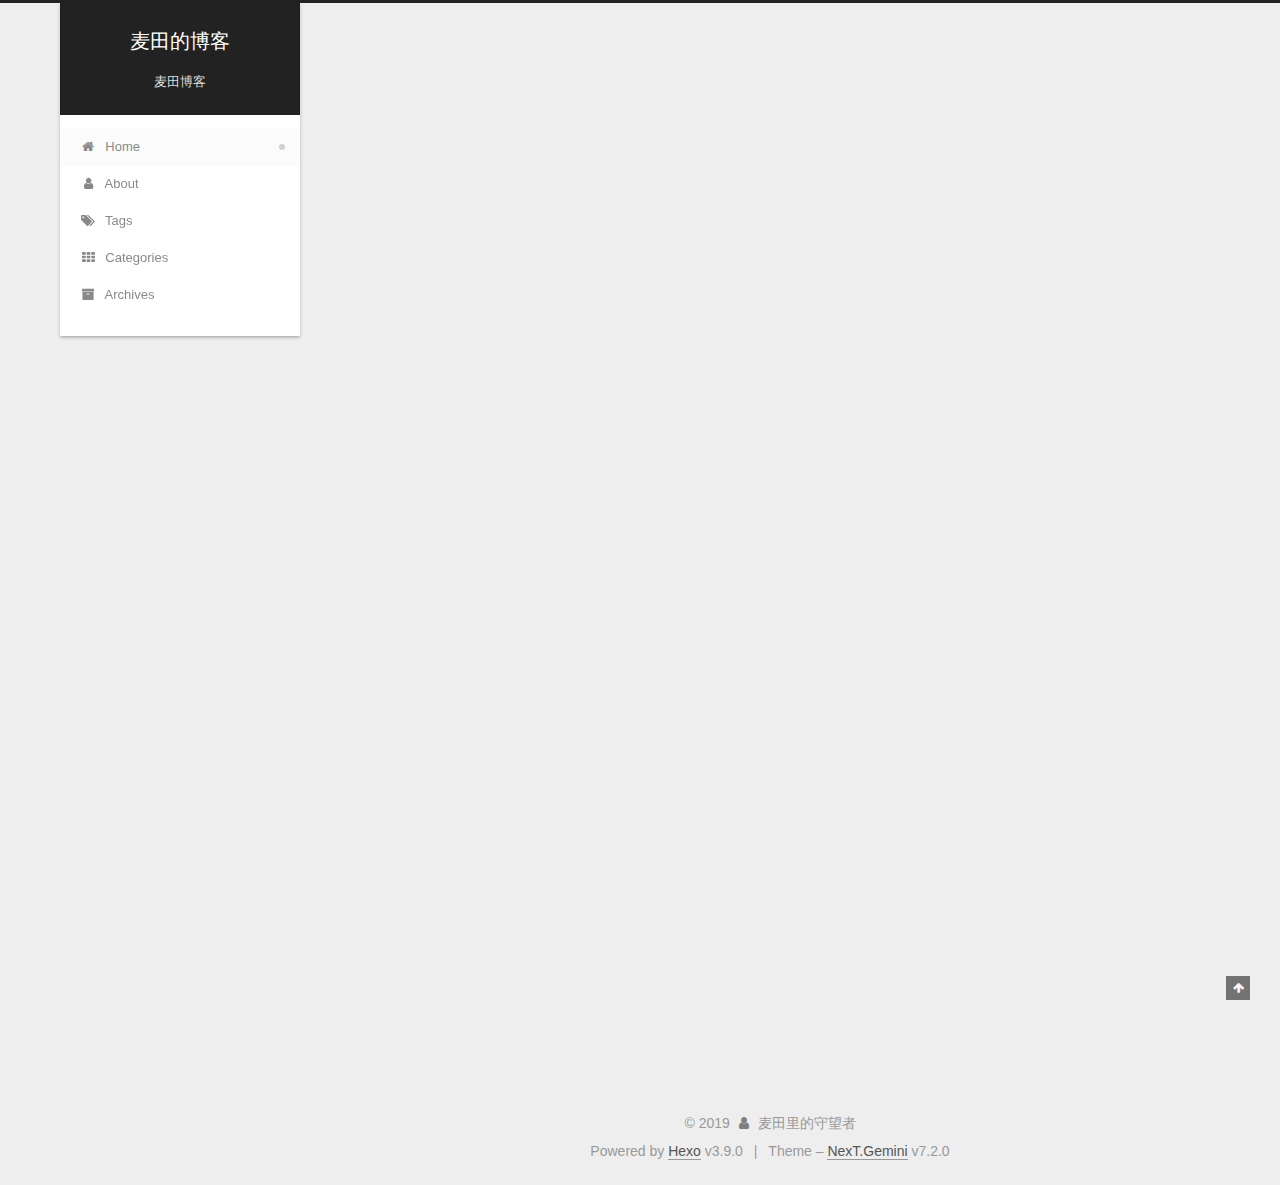
==== index.html @ ab896992 "Site updated: 2019-07-05 10:55:48" ====
<!DOCTYPE html>












  


<html class="theme-next gemini use-motion" lang="zh-Hans">
<head><meta name="generator" content="Hexo 3.9.0">
  <meta charset="UTF-8">
<meta http-equiv="X-UA-Compatible" content="IE=edge">
<meta name="viewport" content="width=device-width, initial-scale=1, maximum-scale=2">
<meta name="theme-color" content="#222">






















<link rel="stylesheet" href="/lib/font-awesome/css/font-awesome.min.css?v=4.7.0">

<link rel="stylesheet" href="/css/main.css?v=7.2.0">


  <link rel="apple-touch-icon" sizes="180x180" href="/images/apple-touch-icon-next.png?v=7.2.0">


  <link rel="icon" type="image/png" sizes="32x32" href="/images/favicon-32x32-next.png?v=7.2.0">


  <link rel="icon" type="image/png" sizes="16x16" href="/images/favicon-16x16-next.png?v=7.2.0">


  <link rel="mask-icon" href="/images/logo.svg?v=7.2.0" color="#222">







<script id="hexo.configurations">
  var NexT = window.NexT || {};
  var CONFIG = {
    root: '/',
    scheme: 'Gemini',
    version: '7.2.0',
    sidebar: {"position":"left","display":"post","offset":12,"onmobile":false,"dimmer":false},
    back2top: true,
    back2top_sidebar: false,
    fancybox: false,
    fastclick: false,
    lazyload: false,
    tabs: true,
    motion: {"enable":true,"async":false,"transition":{"post_block":"fadeIn","post_header":"slideDownIn","post_body":"slideDownIn","coll_header":"slideLeftIn","sidebar":"slideUpIn"}},
    algolia: {
      applicationID: '',
      apiKey: '',
      indexName: '',
      hits: {"per_page":10},
      labels: {"input_placeholder":"Search for Posts","hits_empty":"We didn't find any results for the search: ${query}","hits_stats":"${hits} results found in ${time} ms"}
    }
  };
</script>


  




  <meta name="description" content="这是麦田里的守望者的博客，用来记录工作或者学习当中遇到的问题或者学习心得。">
<meta property="og:type" content="website">
<meta property="og:title" content="麦田的博客">
<meta property="og:url" content="http://yoursite.com/index.html">
<meta property="og:site_name" content="麦田的博客">
<meta property="og:description" content="这是麦田里的守望者的博客，用来记录工作或者学习当中遇到的问题或者学习心得。">
<meta property="og:locale" content="zh-Hans">
<meta name="twitter:card" content="summary">
<meta name="twitter:title" content="麦田的博客">
<meta name="twitter:description" content="这是麦田里的守望者的博客，用来记录工作或者学习当中遇到的问题或者学习心得。">



  <link rel="alternate" href="/atom.xml" title="麦田的博客" type="application/atom+xml">



  
  
  <link rel="canonical" href="http://yoursite.com/">



<script id="page.configurations">
  CONFIG.page = {
    sidebar: "",
  };
</script>

  <title>麦田的博客</title>
  












  <noscript>
  <style>
  .use-motion .motion-element,
  .use-motion .brand,
  .use-motion .menu-item,
  .sidebar-inner,
  .use-motion .post-block,
  .use-motion .pagination,
  .use-motion .comments,
  .use-motion .post-header,
  .use-motion .post-body,
  .use-motion .collection-title { opacity: initial; }

  .use-motion .logo,
  .use-motion .site-title,
  .use-motion .site-subtitle {
    opacity: initial;
    top: initial;
  }

  .use-motion .logo-line-before i { left: initial; }
  .use-motion .logo-line-after i { right: initial; }
  </style>
</noscript>

</head>

<body itemscope itemtype="http://schema.org/WebPage" lang="zh-Hans">

  
  
    
  

  <div class="container sidebar-position-left 
  page-home">
    <div class="headband"></div>

    <header id="header" class="header" itemscope itemtype="http://schema.org/WPHeader">
      <div class="header-inner"><div class="site-brand-wrapper">
  <div class="site-meta">
    

    <div class="custom-logo-site-title">
      <a href="/" class="brand" rel="start">
        <span class="logo-line-before"><i></i></span>
        <span class="site-title">麦田的博客</span>
        <span class="logo-line-after"><i></i></span>
      </a>
    </div>
    
      
        <p class="site-subtitle">麦田博客</p>
      
    
    
  </div>

  <div class="site-nav-toggle">
    <button aria-label="Toggle navigation bar">
      <span class="btn-bar"></span>
      <span class="btn-bar"></span>
      <span class="btn-bar"></span>
    </button>
  </div>
</div>



<nav class="site-nav">
  
    <ul id="menu" class="menu">
      
        
        
        
          
          <li class="menu-item menu-item-home menu-item-active">

    
    
      
    

    

    <a href="/" rel="section"><i class="menu-item-icon fa fa-fw fa-home"></i> <br>Home</a>

  </li>
        
        
        
          
          <li class="menu-item menu-item-about">

    
    
      
    

    

    <a href="/about/" rel="section"><i class="menu-item-icon fa fa-fw fa-user"></i> <br>About</a>

  </li>
        
        
        
          
          <li class="menu-item menu-item-tags">

    
    
      
    

    

    <a href="/tags/" rel="section"><i class="menu-item-icon fa fa-fw fa-tags"></i> <br>Tags</a>

  </li>
        
        
        
          
          <li class="menu-item menu-item-categories">

    
    
      
    

    

    <a href="/categories/" rel="section"><i class="menu-item-icon fa fa-fw fa-th"></i> <br>Categories</a>

  </li>
        
        
        
          
          <li class="menu-item menu-item-archives">

    
    
      
    

    

    <a href="/archives/" rel="section"><i class="menu-item-icon fa fa-fw fa-archive"></i> <br>Archives</a>

  </li>

      
      
    </ul>
  

  

  
</nav>



  



</div>
    </header>

    


    <main id="main" class="main">
      <div class="main-inner">
        <div class="content-wrap">
          
            

          
          <div id="content" class="content">
            
  <section id="posts" class="posts-expand">
    
      

  

  
  
  

  

  <article class="post post-type-normal" itemscope itemtype="http://schema.org/Article">
  
  
  
  <div class="post-block">
    <link itemprop="mainEntityOfPage" href="http://yoursite.com/2019/07/05/RESTful风格/">

    <span hidden itemprop="author" itemscope itemtype="http://schema.org/Person">
      <meta itemprop="name" content="麦田里的守望者">
      <meta itemprop="description" content="这是麦田里的守望者的博客，用来记录工作或者学习当中遇到的问题或者学习心得。">
      <meta itemprop="image" content="C:\Windows\System32\blog\themes\next\gen.png">
    </span>

    <span hidden itemprop="publisher" itemscope itemtype="http://schema.org/Organization">
      <meta itemprop="name" content="麦田的博客">
    </span>

    
      <header class="post-header">

        
        
          <h1 class="post-title" itemprop="name headline">
                
                
                <a href="/2019/07/05/RESTful风格/" class="post-title-link" itemprop="url">RESTful风格</a>
              
            
          </h1>
        

        <div class="post-meta">

          
          
          

          
            <span class="post-meta-item">
              <span class="post-meta-item-icon">
                <i class="fa fa-calendar-o"></i>
              </span>
              
                <span class="post-meta-item-text">Posted on</span>
              

              
                
              

              <time title="Created: 2019-07-05 10:50:20 / Modified: 10:54:26" itemprop="dateCreated datePublished" datetime="2019-07-05T10:50:20+08:00">2019-07-05</time>
            </span>
          

          
            

            
          

          

          
            
            
          

          
          

          

          <br>
          

          

          

        </div>
      </header>
    

    
    
    
    <div class="post-body" itemprop="articleBody">

      
      

      
        
          <p>#<center>RESTful风格</center></p>
<ol>
<li>什么是RESTful风格</li>
</ol>
<hr>
<p>对应的中文是rest式的;Restful web service是一种常见的rest的应用,是遵守了rest风格的web服务;rest式的web服务是一种ROA(The Resource-Oriented Architecture)(面向资源的架构).</p>
<ol start="2">
<li>RESTful的用法</li>
</ol>
<hr>
<p><a href="http://127.0.0.1/user/1" target="_blank" rel="noopener">http://127.0.0.1/user/1</a> GET  根据用户id查询用户数据<br><a href="http://127.0.0.1/user" target="_blank" rel="noopener">http://127.0.0.1/user</a>  POST 新增用户<br><a href="http://127.0.0.1/user" target="_blank" rel="noopener">http://127.0.0.1/user</a>  PUT 修改用户信息<br><a href="http://127.0.0.1/user" target="_blank" rel="noopener">http://127.0.0.1/user</a>  DELETE 删除用户信息<br><img src="clipboard.png" alt="avatar"></p>
          <!--noindex-->
          
            <div class="post-button text-center">
              <a class="btn" href="/2019/07/05/RESTful风格/#more" rel="contents">
                Read more &raquo;
              </a>
            </div>
          
          <!--/noindex-->
        
      
    </div>

    

    
    
    

    

    
      
    
    

    

    <footer class="post-footer">
      

      

      

      
      
        <div class="post-eof"></div>
      
    </footer>
  </div>
  
  
  
  </article>


    
      

  

  
  
  

  

  <article class="post post-type-normal" itemscope itemtype="http://schema.org/Article">
  
  
  
  <div class="post-block">
    <link itemprop="mainEntityOfPage" href="http://yoursite.com/2019/07/02/这是我的第一篇博客啊/">

    <span hidden itemprop="author" itemscope itemtype="http://schema.org/Person">
      <meta itemprop="name" content="麦田里的守望者">
      <meta itemprop="description" content="这是麦田里的守望者的博客，用来记录工作或者学习当中遇到的问题或者学习心得。">
      <meta itemprop="image" content="C:\Windows\System32\blog\themes\next\gen.png">
    </span>

    <span hidden itemprop="publisher" itemscope itemtype="http://schema.org/Organization">
      <meta itemprop="name" content="麦田的博客">
    </span>

    
      <header class="post-header">

        
        
          <h1 class="post-title" itemprop="name headline">
                
                
                <a href="/2019/07/02/这是我的第一篇博客啊/" class="post-title-link" itemprop="url">这是我的第一篇博客啊</a>
              
            
          </h1>
        

        <div class="post-meta">

          
          
          

          
            <span class="post-meta-item">
              <span class="post-meta-item-icon">
                <i class="fa fa-calendar-o"></i>
              </span>
              
                <span class="post-meta-item-text">Posted on</span>
              

              
                
              

              <time title="Created: 2019-07-02 11:22:34" itemprop="dateCreated datePublished" datetime="2019-07-02T11:22:34+08:00">2019-07-02</time>
            </span>
          

          

          

          
            
            
          

          
          

          

          <br>
          

          

          

        </div>
      </header>
    

    
    
    
    <div class="post-body" itemprop="articleBody">

      
      

      
        
          
            
          
        
      
    </div>

    

    
    
    

    

    
      
    
    

    

    <footer class="post-footer">
      

      

      

      
      
        <div class="post-eof"></div>
      
    </footer>
  </div>
  
  
  
  </article>


    
  </section>

  


          </div>
          

        </div>
        
          
  
  <div class="sidebar-toggle">
    <div class="sidebar-toggle-line-wrap">
      <span class="sidebar-toggle-line sidebar-toggle-line-first"></span>
      <span class="sidebar-toggle-line sidebar-toggle-line-middle"></span>
      <span class="sidebar-toggle-line sidebar-toggle-line-last"></span>
    </div>
  </div>

  <aside id="sidebar" class="sidebar">
    <div class="sidebar-inner">

      

      

      <div class="site-overview-wrap sidebar-panel sidebar-panel-active">
        <div class="site-overview">
          <div class="site-author motion-element" itemprop="author" itemscope itemtype="http://schema.org/Person">
            
              <img class="site-author-image" itemprop="image" src="C:\Windows\System32\blog\themes\next\gen.png" alt="麦田里的守望者">
            
              <p class="site-author-name" itemprop="name">麦田里的守望者</p>
              <div class="site-description motion-element" itemprop="description">这是麦田里的守望者的博客，用来记录工作或者学习当中遇到的问题或者学习心得。</div>
          </div>

          
            <nav class="site-state motion-element">
              
                <div class="site-state-item site-state-posts">
                
                  <a href="/archives/">
                
                    <span class="site-state-item-count">2</span>
                    <span class="site-state-item-name">posts</span>
                  </a>
                </div>
              

              

              
            </nav>
          

          
            <div class="feed-link motion-element">
              <a href="/atom.xml" rel="alternate">
                <i class="fa fa-rss"></i>
                RSS
              </a>
            </div>
          

          

          

          

          
          

          
            
          
          

        </div>
      </div>

      

      

    </div>
  </aside>
  


        
      </div>
    </main>

    <footer id="footer" class="footer">
      <div class="footer-inner">
        <div class="copyright">&copy; <span itemprop="copyrightYear">2019</span>
  <span class="with-love" id="animate">
    <i class="fa fa-user"></i>
  </span>
  <span class="author" itemprop="copyrightHolder">麦田里的守望者</span>

  

  
</div>


  <div class="powered-by">Powered by <a href="https://hexo.io" class="theme-link" rel="noopener" target="_blank">Hexo</a> v3.9.0</div>



  <span class="post-meta-divider">|</span>



  <div class="theme-info">Theme – <a href="https://theme-next.org" class="theme-link" rel="noopener" target="_blank">NexT.Gemini</a> v7.2.0</div>




        








        
      </div>
    </footer>

    
      <div class="back-to-top">
        <i class="fa fa-arrow-up"></i>
        
      </div>
    

    

    

    
  </div>

  

<script>
  if (Object.prototype.toString.call(window.Promise) !== '[object Function]') {
    window.Promise = null;
  }
</script>


























  
  <script src="/lib/jquery/index.js?v=3.4.1"></script>

  
  <script src="/lib/velocity/velocity.min.js?v=1.2.1"></script>

  
  <script src="/lib/velocity/velocity.ui.min.js?v=1.2.1"></script>


  


  <script src="/js/utils.js?v=7.2.0"></script>

  <script src="/js/motion.js?v=7.2.0"></script>



  
  


  <script src="/js/affix.js?v=7.2.0"></script>

  <script src="/js/schemes/pisces.js?v=7.2.0"></script>




  

  


  <script src="/js/next-boot.js?v=7.2.0"></script>


  

  

  

  



  




  

  

  

  

  

  

  

  

  

  

  

  

  

  

</body>
</html>
---- css/main.css ----
/* normalize.css v8.0.1 | MIT License | github.com/necolas/normalize.css */
html {
  line-height: 1.15; /* 1 */
  -webkit-text-size-adjust: 100%; /* 2 */
}
body {
  margin: 0;
}
main {
  display: block;
}
h1 {
  font-size: 2em;
  margin: 0.67em 0;
}
hr {
  box-sizing: content-box; /* 1 */
  height: 0; /* 1 */
  overflow: visible; /* 2 */
}
pre {
  font-family: monospace, monospace; /* 1 */
  font-size: 1em; /* 2 */
}
a {
  background-color: transparent;
}
abbr[title] {
  border-bottom: none; /* 1 */
  text-decoration: underline; /* 2 */
  text-decoration: underline dotted; /* 2 */
}
b,
strong {
  font-weight: bolder;
}
code,
kbd,
samp {
  font-family: monospace, monospace; /* 1 */
  font-size: 1em; /* 2 */
}
small {
  font-size: 80%;
}
sub,
sup {
  font-size: 75%;
  line-height: 0;
  position: relative;
  vertical-align: baseline;
}
sub {
  bottom: -0.25em;
}
sup {
  top: -0.5em;
}
img {
  border-style: none;
}
button,
input,
optgroup,
select,
textarea {
  font-family: inherit; /* 1 */
  font-size: 100%; /* 1 */
  line-height: 1.15; /* 1 */
  margin: 0; /* 2 */
}
button,
input {
/* 1 */
  overflow: visible;
}
button,
select {
/* 1 */
  text-transform: none;
}
button,
[type="button"],
[type="reset"],
[type="submit"] {
  -webkit-appearance: button;
}
button::-moz-focus-inner,
[type="button"]::-moz-focus-inner,
[type="reset"]::-moz-focus-inner,
[type="submit"]::-moz-focus-inner {
  border-style: none;
  padding: 0;
}
button:-moz-focusring,
[type="button"]:-moz-focusring,
[type="reset"]:-moz-focusring,
[type="submit"]:-moz-focusring {
  outline: 1px dotted ButtonText;
}
fieldset {
  padding: 0.35em 0.75em 0.625em;
}
legend {
  box-sizing: border-box; /* 1 */
  color: inherit; /* 2 */
  display: table; /* 1 */
  max-width: 100%; /* 1 */
  padding: 0; /* 3 */
  white-space: normal; /* 1 */
}
progress {
  vertical-align: baseline;
}
textarea {
  overflow: auto;
}
[type="checkbox"],
[type="radio"] {
  box-sizing: border-box; /* 1 */
  padding: 0; /* 2 */
}
[type="number"]::-webkit-inner-spin-button,
[type="number"]::-webkit-outer-spin-button {
  height: auto;
}
[type="search"] {
  -webkit-appearance: textfield; /* 1 */
  outline-offset: -2px; /* 2 */
}
[type="search"]::-webkit-search-decoration {
  -webkit-appearance: none;
}
::-webkit-file-upload-button {
  -webkit-appearance: button; /* 1 */
  font: inherit; /* 2 */
}
details {
  display: block;
}
summary {
  display: list-item;
}
template {
  display: none;
}
[hidden] {
  display: none;
}
::selection {
  background: #262a30;
  color: #fff;
}
body {
  position: relative;
  font-family: 'Lato', "PingFang SC", "Microsoft YaHei", sans-serif;
  font-size: 14px;
  line-height: 2;
  color: #555;
  background: #eee;
}
@media (max-width: 991px) {
  body {
    padding-right: 0 !important;
  }
}
@media (min-width: 1200px) {
  body {
    font-size: 16px;
  }
}
h1,
h2,
h3,
h4,
h5,
h6 {
  margin: 20px 0 15px;
  padding: 0;
  font-weight: bold;
  line-height: 1.5;
  font-family: 'Lato', "PingFang SC", "Microsoft YaHei", sans-serif;
}
h1 {
  font-size: 22px;
}
h1 code {
  font-size: 1em;
}
@media (max-width: 767px) {
  h1 {
    font-size: 18px;
  }
  h1 code {
    font-size: 1em;
  }
}
h2 {
  font-size: 20px;
}
h2 code {
  font-size: 1em;
}
@media (max-width: 767px) {
  h2 {
    font-size: 16px;
  }
  h2 code {
    font-size: 1em;
  }
}
h3 {
  font-size: 18px;
}
h3 code {
  font-size: 1em;
}
@media (max-width: 767px) {
  h3 {
    font-size: 14px;
  }
  h3 code {
    font-size: 1em;
  }
}
h4 {
  font-size: 16px;
}
h4 code {
  font-size: 1em;
}
@media (max-width: 767px) {
  h4 {
    font-size: 12px;
  }
  h4 code {
    font-size: 1em;
  }
}
h5 {
  font-size: 14px;
}
h5 code {
  font-size: 1em;
}
@media (max-width: 767px) {
  h5 {
    font-size: 10px;
  }
  h5 code {
    font-size: 1em;
  }
}
h6 {
  font-size: 12px;
}
h6 code {
  font-size: 1em;
}
@media (max-width: 767px) {
  h6 {
    font-size: 8px;
  }
  h6 code {
    font-size: 1em;
  }
}
p {
  margin: 0 0 20px 0;
}
a,
span.exturl {
  overflow-wrap: break-word;
  word-wrap: break-word;
  background-color: transparent;
  color: #555;
  text-decoration: none;
  outline: none;
  border-bottom: 1px solid #999;
  cursor: pointer;
}
a:hover,
span.exturl:hover {
  color: #222;
  border-bottom-color: #222;
}
video {
  max-width: 100%;
  display: block;
  margin-left: auto;
  margin-right: auto;
}
img {
  display: block;
  margin: auto;
  max-width: 100%;
  height: auto;
}
hr {
  margin: 40px 0;
  height: 3px;
  border: none;
  background-color: #ddd;
  background-image: repeating-linear-gradient(-45deg, #fff, #fff 4px, transparent 4px, transparent 8px);
}
blockquote {
  margin: 0;
  padding: 0 15px;
  color: #666;
  border-left: 4px solid #ddd;
}
blockquote cite::before {
  content: "-";
  padding: 0 5px;
}
dt {
  font-weight: 700;
}
dd {
  margin: 0;
  padding: 0;
}
kbd {
  border: 1px solid #ccc;
  border-radius: 0.2em;
  box-shadow: 0.1em 0.1em 0.2em rgba(0,0,0,0.1);
  background-color: #f9f9f9;
  font-family: inherit;
  background-image: linear-gradient(top, #eee, #fff, #eee);
  padding: 0.1em 0.3em;
  white-space: nowrap;
}
.text-left {
  text-align: left;
}
.text-center {
  text-align: center;
}
.text-right {
  text-align: right;
}
.text-justify {
  text-align: justify;
}
.text-nowrap {
  white-space: nowrap;
}
.text-lowercase {
  text-transform: lowercase;
}
.text-uppercase {
  text-transform: uppercase;
}
.text-capitalize {
  text-transform: capitalize;
}
.center-block {
  display: block;
  margin-left: auto;
  margin-right: auto;
}
.clearfix:before,
.clearfix:after {
  content: " ";
  display: table;
}
.clearfix:after {
  clear: both;
}
.pullquote {
  width: 45%;
}
.pullquote.left {
  float: left;
  margin-left: 5px;
  margin-right: 10px;
}
.pullquote.right {
  float: right;
  margin-left: 10px;
  margin-right: 5px;
}
.affix {
  position: fixed;
}
.translation {
  margin-top: -20px;
  font-size: 14px;
  color: #999;
}
.scrollbar-measure {
  width: 100px;
  height: 100px;
  overflow: scroll;
  position: absolute;
  top: -9999px;
}
.use-motion .motion-element {
  opacity: 0;
}
.table-container {
  margin: 20px 0;
  overflow: auto;
  -webkit-overflow-scrolling: touch;
}
.highlight .table-container {
  margin: 0px;
}
table {
  width: 100%;
  border-collapse: collapse;
  border-spacing: 0;
  font-size: 14px;
}
table > tbody > tr:nth-of-type(odd) {
  background-color: #f9f9f9;
}
table > tbody > tr:hover {
  background-color: #f5f5f5;
}
caption,
th,
td {
  padding: 8px;
  text-align: left;
  vertical-align: middle;
  font-weight: normal;
}
th,
td {
  border: 1px solid #ddd;
  border-bottom: 3px solid #ddd;
}
th {
  padding-bottom: 10px;
  font-weight: 700;
}
td {
  border-bottom-width: 1px;
}
html,
body {
  height: 100%;
}
.container {
  position: relative;
}
.header-inner {
  margin: 0 auto;
  padding: 100px 0 70px;
  width: calc(100% - 20px);
}
@media (min-width: 1200px) {
  .container .header-inner {
    width: 1160px;
  }
}
@media (min-width: 1600px) {
  .container .header-inner {
    width: 73%;
  }
}
.main-inner {
  margin: 0 auto;
  width: calc(100% - 20px);
}
@media (min-width: 1200px) {
  .container .main-inner {
    width: 1160px;
  }
}
@media (min-width: 1600px) {
  .container .main-inner {
    width: 73%;
  }
}
.footer {
  padding: 20px 0;
}
.footer-inner {
  box-sizing: border-box;
  margin: 0px auto;
  width: calc(100% - 20px);
}
@media (min-width: 1200px) {
  .container .footer-inner {
    width: 1160px;
  }
}
@media (min-width: 1600px) {
  .container .footer-inner {
    width: 73%;
  }
}
pre,
.highlight {
  margin: 20px 0;
  font-size: 14px;
  color: #4d4d4c;
  background: #f7f7f7;
  line-height: 1.6;
}
pre,
code {
  font-family: consolas, Menlo, "PingFang SC", "Microsoft YaHei", monospace;
}
code {
  overflow-wrap: break-word;
  word-wrap: break-word;
  padding: 2px 4px;
  color: #555;
  background: #eee;
  border-radius: 3px;
  font-size: 14px;
}
pre {
  overflow: auto;
  padding: 10px;
}
pre code {
  padding: 0;
  color: #4d4d4c;
  background: none;
  text-shadow: none;
}
.highlight {
  border-radius: 1px;
}
.highlight pre {
  border: none;
  margin: 0;
  padding: 10px 0;
}
.highlight table {
  margin: 0;
  width: auto;
  border: none;
}
.highlight td {
  border: none;
  padding: 0;
}
.highlight figcaption {
  font-size: 1em;
  color: #4d4d4c;
  line-height: 1em;
  margin: 0em;
  padding: 0.5em;
  background: #eee;
  border-bottom: 1px solid #e9e9e9;
}
.highlight figcaption:before,
.highlight figcaption:after {
  content: " ";
  display: table;
}
.highlight figcaption:after {
  clear: both;
}
.highlight figcaption a {
  float: right;
  color: #4d4d4c;
}
.highlight figcaption a:hover {
  border-bottom-color: #4d4d4c;
}
.highlight .gutter pre {
  padding-left: 10px;
  padding-right: 10px;
  color: #869194;
  text-align: right;
  background-color: #eff2f3;
}
.highlight .code pre {
  width: 100%;
  padding-left: 10px;
  background-color: #f7f7f7;
}
.highlight .line {
  height: 20px;
}
.gutter {
  -webkit-user-select: none;
  -moz-user-select: none;
  -ms-user-select: none;
  user-select: none;
}
.gist table {
  width: auto;
}
.gist table td {
  border: none;
}
pre .deletion {
  background: #fdd;
}
pre .addition {
  background: #dfd;
}
pre .meta {
  color: #8959a8;
}
pre .comment {
  color: #8e908c;
}
pre .variable,
pre .attribute,
pre .tag,
pre .name,
pre .regexp,
pre .ruby .constant,
pre .xml .tag .title,
pre .xml .pi,
pre .xml .doctype,
pre .html .doctype,
pre .css .id,
pre .css .class,
pre .css .pseudo {
  color: #c82829;
}
pre .number,
pre .preprocessor,
pre .built_in,
pre .builtin-name,
pre .literal,
pre .params,
pre .constant,
pre .command {
  color: #f5871f;
}
pre .ruby .class .title,
pre .css .rules .attribute,
pre .string,
pre .symbol,
pre .value,
pre .inheritance,
pre .header,
pre .ruby .symbol,
pre .xml .cdata,
pre .special,
pre .formula {
  color: #718c00;
}
pre .title,
pre .css .hexcolor {
  color: #3e999f;
}
pre .function,
pre .python .decorator,
pre .python .title,
pre .ruby .function .title,
pre .ruby .title .keyword,
pre .perl .sub,
pre .javascript .title,
pre .coffeescript .title {
  color: #4271ae;
}
pre .keyword,
pre .javascript .function {
  color: #8959a8;
}
.posts-expand .post-body img.full-image {
  border: none;
}
.blockquote-center,
.page-home .post-type-quote blockquote,
.page-post-detail .post-type-quote blockquote {
  position: relative;
  margin: 40px 0;
  padding: 0;
  border-left: none;
  text-align: center;
}
.blockquote-center::before,
.page-home .post-type-quote blockquote::before,
.page-post-detail .post-type-quote blockquote::before,
.blockquote-center::after,
.page-home .post-type-quote blockquote::after,
.page-post-detail .post-type-quote blockquote::after {
  position: absolute;
  content: ' ';
  display: block;
  width: 100%;
  height: 24px;
  opacity: 0.2;
  background-repeat: no-repeat;
  background-position: 0 -6px;
  background-size: 22px 22px;
}
.blockquote-center::before,
.page-home .post-type-quote blockquote::before,
.page-post-detail .post-type-quote blockquote::before {
  top: -20px;
  background-image: url("../images/quote-l.svg");
  border-top: 1px solid #ccc;
}
.blockquote-center::after,
.page-home .post-type-quote blockquote::after,
.page-post-detail .post-type-quote blockquote::after {
  bottom: -20px;
  background-image: url("../images/quote-r.svg");
  border-bottom: 1px solid #ccc;
  background-position: 100% 8px;
}
.blockquote-center p,
.page-home .post-type-quote blockquote p,
.page-post-detail .post-type-quote blockquote p,
.blockquote-center div,
.page-home .post-type-quote blockquote div,
.page-post-detail .post-type-quote blockquote div {
  text-align: center;
}
.post .post-body .group-picture img {
  box-sizing: border-box;
  padding: 0 3px;
  border: none;
}
.post .group-picture-row {
  overflow: hidden;
  margin-top: 6px;
}
.post .group-picture-row:first-child {
  margin-top: 0;
}
.post .group-picture-column {
  float: left;
}
.page-post-detail .post-body .group-picture-column {
  float: none;
  margin-top: 10px;
  width: auto !important;
}
.page-post-detail .post-body .group-picture-column img {
  margin: 0 auto;
}
.page-archive .group-picture-container {
  overflow: hidden;
}
.page-archive .group-picture-row {
  float: left;
}
.page-archive .group-picture-row:first-child {
  margin-top: 6px;
}
.page-archive .group-picture-column {
  max-width: 150px;
  max-height: 150px;
}
.post-body .label {
  display: inline;
  padding: 0 2px;
}
.post-body .label.default {
  background-color: #f0f0f0;
}
.post-body .label.primary {
  background-color: #efe6f7;
}
.post-body .label.info {
  background-color: #e5f2f8;
}
.post-body .label.success {
  background-color: #e7f4e9;
}
.post-body .label.warning {
  background-color: #fcf6e1;
}
.post-body .label.danger {
  background-color: #fae8eb;
}
.post-body .note {
  position: relative;
  padding: 15px;
  margin-bottom: 20px;
  border: 1px solid #eee;
  border-left-width: 5px;
  border-radius: 3px;
}
.post-body .note h2,
.post-body .note h3,
.post-body .note h4,
.post-body .note h5,
.post-body .note h6 {
  margin-top: 0;
  margin-bottom: 0;
  border-bottom: initial;
  padding-top: 0 !important;
}
.post-body .note p:first-child,
.post-body .note ul:first-child,
.post-body .note ol:first-child,
.post-body .note table:first-child,
.post-body .note pre:first-child,
.post-body .note blockquote:first-child {
  margin-top: 0;
}
.post-body .note p:last-child,
.post-body .note ul:last-child,
.post-body .note ol:last-child,
.post-body .note table:last-child,
.post-body .note pre:last-child,
.post-body .note blockquote:last-child {
  margin-bottom: 0;
}
.post-body .note.default {
  border-left-color: #777;
}
.post-body .note.default h2,
.post-body .note.default h3,
.post-body .note.default h4,
.post-body .note.default h5,
.post-body .note.default h6 {
  color: #777;
}
.post-body .note.primary {
  border-left-color: #6f42c1;
}
.post-body .note.primary h2,
.post-body .note.primary h3,
.post-body .note.primary h4,
.post-body .note.primary h5,
.post-body .note.primary h6 {
  color: #6f42c1;
}
.post-body .note.info {
  border-left-color: #428bca;
}
.post-body .note.info h2,
.post-body .note.info h3,
.post-body .note.info h4,
.post-body .note.info h5,
.post-body .note.info h6 {
  color: #428bca;
}
.post-body .note.success {
  border-left-color: #5cb85c;
}
.post-body .note.success h2,
.post-body .note.success h3,
.post-body .note.success h4,
.post-body .note.success h5,
.post-body .note.success h6 {
  color: #5cb85c;
}
.post-body .note.warning {
  border-left-color: #f0ad4e;
}
.post-body .note.warning h2,
.post-body .note.warning h3,
.post-body .note.warning h4,
.post-body .note.warning h5,
.post-body .note.warning h6 {
  color: #f0ad4e;
}
.post-body .note.danger {
  border-left-color: #d9534f;
}
.post-body .note.danger h2,
.post-body .note.danger h3,
.post-body .note.danger h4,
.post-body .note.danger h5,
.post-body .note.danger h6 {
  color: #d9534f;
}
.post-body .tabs {
  position: relative;
  display: block;
  margin-bottom: 20px;
  padding-top: 10px;
}
.post-body .tabs ul.nav-tabs {
  margin: 0;
  padding: 0;
  display: flex;
  flex-wrap: wrap;
  margin-bottom: -1px;
}
@media (max-width: 413px) {
  .post-body .tabs ul.nav-tabs {
    display: block;
    margin-bottom: 5px;
  }
}
.post-body .tabs ul.nav-tabs li.tab {
  flex-grow: 1;
  list-style-type: none;
  border-top: 3px solid transparent;
  border-right: 1px solid transparent;
  border-bottom: 1px solid #ddd;
  border-left: 1px solid transparent;
}
@media (max-width: 413px) {
  .post-body .tabs ul.nav-tabs li.tab {
    border-top: 1px solid transparent;
    border-right: 1px solid transparent;
    border-bottom: 1px solid transparent;
    border-left: 3px solid transparent;
  }
}
.post-body .tabs ul.nav-tabs li.tab a {
  text-align: center;
  outline: 0;
  border-bottom: initial;
  display: block;
  line-height: 1.8em;
  padding: 0.25em 0.75em;
  transition-duration: 0.2s;
  transition-timing-function: ease-out;
  transition-delay: 0s;
}
.post-body .tabs ul.nav-tabs li.tab a i {
  width: 1.285714285714286em;
}
.post-body .tabs ul.nav-tabs li.tab.active {
  border-top: 3px solid #fc6423;
  border-right: 1px solid #ddd;
  border-bottom: 1px solid transparent;
  border-left: 1px solid #ddd;
}
@media (max-width: 413px) {
  .post-body .tabs ul.nav-tabs li.tab.active {
    border-top: 1px solid #ddd;
    border-right: 1px solid #ddd;
    border-bottom: 1px solid #ddd;
    border-left: 3px solid #fc6423;
  }
}
.post-body .tabs ul.nav-tabs li.tab.active a {
  cursor: default;
  color: #555;
}
.post-body .tabs .tab-content .tab-pane {
  border: 1px solid #ddd;
  padding: 20px 20px 0 20px;
}
.post-body .tabs .tab-content .tab-pane:not(.active) {
  display: none;
}
.post-body .tabs .tab-content .tab-pane.active {
  display: block;
}
.btn {
  display: inline-block;
  padding: 0 20px;
  font-size: 14px;
  color: #555;
  background: #fff;
  border: 2px solid #555;
  text-decoration: none;
  border-radius: 2px;
  transition-property: background-color;
  transition-duration: 0.2s;
  transition-timing-function: ease-in-out;
  transition-delay: 0s;
  line-height: 2;
}
.btn:hover {
  border-color: #222;
  color: #fff;
  background: #222;
}
.btn +.btn {
  margin: 0 0 8px 8px;
}
.btn .fa-fw {
  width: 1.285714285714286em;
  text-align: left;
}
.btn-bar {
  display: block;
  width: 22px;
  height: 2px;
  background: #555;
  border-radius: 1px;
}
.btn-bar+.btn-bar {
  margin-top: 4px;
}
.pagination {
  margin: 120px 0 40px;
  text-align: center;
  border-top: 1px solid #eee;
}
.page-number-basic,
.pagination .prev,
.pagination .next,
.pagination .page-number,
.pagination .space {
  display: inline-block;
  position: relative;
  top: -1px;
  margin: 0 10px;
  padding: 0 11px;
}
@media (max-width: 767px) {
  .page-number-basic,
  .pagination .prev,
  .pagination .next,
  .pagination .page-number,
  .pagination .space {
    margin: 0 5px;
  }
}
.pagination .prev,
.pagination .next,
.pagination .page-number {
  border-bottom: 0;
  border-top: 1px solid #eee;
  transition-property: border-color;
  transition-duration: 0.2s;
  transition-timing-function: ease-in-out;
  transition-delay: 0s;
}
.pagination .prev:hover,
.pagination .next:hover,
.pagination .page-number:hover {
  border-top-color: #222;
}
.pagination .space {
  padding: 0;
  margin: 0;
}
.pagination .prev {
  margin-left: 0;
}
.pagination .next {
  margin-right: 0;
}
.pagination .page-number.current {
  color: #fff;
  background: #ccc;
  border-top-color: #ccc;
}
@media (max-width: 767px) {
  .pagination {
    border-top: none;
  }
  .pagination .prev,
  .pagination .next,
  .pagination .page-number {
    margin-bottom: 10px;
    border-top: 0;
    border-bottom: 1px solid #eee;
    padding: 0 10px;
  }
  .pagination .prev:hover,
  .pagination .next:hover,
  .pagination .page-number:hover {
    border-bottom-color: #222;
  }
}
.comments {
  margin: 60px 20px 0;
}
.back-to-top {
  box-sizing: border-box;
  position: fixed;
  bottom: -100px;
  right: 30px;
  z-index: 1050;
  padding: 0 6px;
  width: 24px;
  background: #222;
  font-size: 12px;
  opacity: 0.6;
  color: #fff;
  cursor: pointer;
  text-align: center;
  transition-property: bottom;
  transition-duration: 0.2s;
  transition-timing-function: ease-in-out;
  transition-delay: 0s;
}
.back-to-top.back-to-top-on {
  bottom: 30px;
}
@media (max-width: 991px) {
  .back-to-top {
    opacity: 0.8;
    right: 20px;
  }
}
.header {
  background: transparent;
}
.header-inner {
  position: relative;
}
.headband {
  height: 3px;
  background: #222;
}
.site-meta {
  margin: 0;
  text-align: center;
}
@media (max-width: 767px) {
  .site-meta {
    text-align: center;
  }
}
.brand {
  position: relative;
  display: inline-block;
  padding: 0 40px;
  color: #fff;
  background: #222;
  border-bottom: none;
}
.brand:hover {
  color: #fff;
}
.logo {
  display: inline-block;
  margin-right: 5px;
  line-height: 36px;
  vertical-align: top;
}
.site-title {
  display: inline-block;
  vertical-align: top;
  line-height: 36px;
  font-size: 20px;
  font-weight: normal;
  font-family: 'Lato', "PingFang SC", "Microsoft YaHei", sans-serif;
}
.site-subtitle {
  margin-top: 10px;
  font-size: 13px;
  color: #ddd;
}
.use-motion .brand {
  opacity: 0;
}
.use-motion .logo,
.use-motion .site-title,
.use-motion .site-subtitle,
.use-motion .custom-logo-image {
  opacity: 0;
  position: relative;
  top: -10px;
}
.site-nav-toggle {
  display: none;
  position: absolute;
  top: 10px;
  left: 10px;
}
@media (max-width: 767px) {
  .site-nav-toggle {
    display: block;
  }
}
.site-nav-toggle button {
  margin-top: 2px;
  padding: 9px 10px;
  background: transparent;
  border: none;
}
@media (max-width: 767px) {
  .site-nav {
    display: none;
    margin: 0 -10px;
    padding: 0 10px;
    clear: both;
    border-top: 1px solid #ddd;
  }
}
@media (min-width: 768px) and (max-width: 991px) {
  .site-nav {
    display: block !important;
  }
}
@media (min-width: 992px) {
  .site-nav {
    display: block !important;
  }
}
.menu {
  margin-top: 20px;
  padding-left: 0;
  text-align: center;
}
.menu .menu-item {
  display: inline-block;
  margin: 0 10px;
  list-style: none;
}
@media (max-width: 767px) {
  .menu .menu-item {
    margin-top: 10px;
  }
}
.menu .menu-item a,
.menu .menu-item span.exturl {
  display: block;
  font-size: 13px;
  line-height: inherit;
  border-bottom: 1px solid transparent;
  transition-property: border-color;
  transition-duration: 0.2s;
  transition-timing-function: ease-in-out;
  transition-delay: 0s;
}
.menu .menu-item a:hover,
.menu .menu-item span.exturl:hover {
  border-bottom-color: #222;
}
.menu .menu-item .fa {
  margin-right: 5px;
}
.use-motion .menu-item {
  opacity: 0;
}
.post-body {
  overflow-wrap: break-word;
  word-wrap: break-word;
  font-family: 'Lato', "PingFang SC", "Microsoft YaHei", sans-serif;
}
.post-body span.exturl .fa {
  font-size: 14px;
  margin-left: 4px;
}
.post-body .fancybox img {
  display: block !important;
  margin: 0 auto;
  cursor: pointer;
  cursor: zoom-in;
}
.post-body .image-caption,
.post-body .figure .caption {
  margin: -20px auto 15px;
  text-align: center;
  font-size: 14px;
  color: #999;
  font-weight: bold;
  line-height: 1;
}
.post-sticky-flag {
  display: inline-block;
  font-size: 16px;
  transform: rotate(30deg);
}
.use-motion .post-block,
.use-motion .pagination,
.use-motion .comments {
  opacity: 0;
}
.use-motion .post-header {
  opacity: 0;
}
.use-motion .post-body {
  opacity: 0;
}
.use-motion .collection-title {
  opacity: 0;
}
.posts-expand {
  padding-top: 40px;
}
@media (max-width: 767px) {
  .posts-expand {
    margin: 0 20px;
  }
  .post-body .highlight {
    margin-left: 0px;
    margin-right: 0px;
    padding: 0;
  }
}
@media (min-width: 992px) {
  .posts-expand .post-body {
    text-align: justify;
  }
}
@media (max-width: 991px) {
  .posts-expand .post-body {
    text-align: justify;
  }
}
.posts-expand .post-body h2,
.posts-expand .post-body h3,
.posts-expand .post-body h4,
.posts-expand .post-body h5,
.posts-expand .post-body h6 {
  padding-top: 10px;
}
.posts-expand .post-body h2 .header-anchor,
.posts-expand .post-body h3 .header-anchor,
.posts-expand .post-body h4 .header-anchor,
.posts-expand .post-body h5 .header-anchor,
.posts-expand .post-body h6 .header-anchor {
  float: right;
  margin-left: 10px;
  color: #ccc;
  border-bottom-style: none;
  visibility: hidden;
}
.posts-expand .post-body h2 .header-anchor:hover,
.posts-expand .post-body h3 .header-anchor:hover,
.posts-expand .post-body h4 .header-anchor:hover,
.posts-expand .post-body h5 .header-anchor:hover,
.posts-expand .post-body h6 .header-anchor:hover {
  color: inherit;
}
.posts-expand .post-body h2:hover .header-anchor,
.posts-expand .post-body h3:hover .header-anchor,
.posts-expand .post-body h4:hover .header-anchor,
.posts-expand .post-body h5:hover .header-anchor,
.posts-expand .post-body h6:hover .header-anchor {
  visibility: visible;
}
.posts-expand .post-body img {
  box-sizing: border-box;
  margin: 0 auto 25px;
  padding: 3px;
  border: 1px solid #ddd;
}
@media (max-width: 767px) {
  .posts-collapse {
    margin: 0 20px;
  }
  .posts-collapse .post-title,
  .posts-collapse .post-meta {
    display: block;
    width: auto;
    text-align: left;
  }
}
.posts-collapse {
  position: relative;
  z-index: 1010;
  margin-left: 55px;
}
.posts-collapse::after {
  content: " ";
  position: absolute;
  top: 20px;
  left: 0;
  margin-left: -2px;
  width: 4px;
  height: 100%;
  background: #f5f5f5;
  z-index: -1;
}
@media (max-width: 767px) {
  .posts-collapse {
    margin: 0 20px;
  }
}
.posts-collapse .collection-title {
  position: relative;
  margin: 60px 0;
}
.posts-collapse .collection-title h1,
.posts-collapse .collection-title h2 {
  margin-left: 20px;
}
.posts-collapse .collection-title small {
  color: #bbb;
  margin-left: 5px;
}
.posts-collapse .collection-title::before {
  content: " ";
  position: absolute;
  left: 0;
  top: 50%;
  margin-left: -4px;
  margin-top: -4px;
  width: 8px;
  height: 8px;
  background: #bbb;
  border-radius: 50%;
}
.posts-collapse .post {
  margin: 30px 0;
}
.posts-collapse .post-header {
  position: relative;
  transition-duration: 0.2s;
  transition-timing-function: ease-in-out;
  transition-delay: 0s;
  transition-property: border;
  border-bottom: 1px dashed #ccc;
}
.posts-collapse .post-header::before {
  content: " ";
  position: absolute;
  left: 0;
  top: 12px;
  width: 6px;
  height: 6px;
  margin-left: -4px;
  background: #bbb;
  border-radius: 50%;
  border: 1px solid #fff;
  transition-duration: 0.2s;
  transition-timing-function: ease-in-out;
  transition-delay: 0s;
  transition-property: background;
}
.posts-collapse .post-header:hover {
  border-bottom-color: #666;
}
.posts-collapse .post-header:hover::before {
  background: #222;
}
.posts-collapse .post-meta {
  position: absolute;
  font-size: 12px;
  left: 20px;
  top: 5px;
}
.posts-collapse .post-comments-count {
  display: none;
}
.posts-collapse .post-title {
  margin-left: 60px;
  font-size: 16px;
  font-weight: normal;
  line-height: inherit;
}
.posts-collapse .post-title::after {
  margin-left: 3px;
  opacity: 0.6;
}
.posts-collapse .post-title a,
.posts-collapse .post-title span.exturl {
  color: #666;
  border-bottom: none;
}
.page-home .post-type-quote .post-header,
.page-post-detail .post-type-quote .post-header,
.page-home .post-type-quote .post-tags,
.page-post-detail .post-type-quote .post-tags {
  display: none;
}
.posts-expand .post-title {
  overflow-wrap: break-word;
  word-wrap: break-word;
  text-align: center;
  font-weight: 400;
}
.posts-expand .post-title-link {
  display: inline-block;
  position: relative;
  color: #555;
  border-bottom: none;
  line-height: 1.2;
  vertical-align: top;
}
.posts-expand .post-title-link::before {
  content: "";
  position: absolute;
  width: 100%;
  height: 2px;
  bottom: 0;
  left: 0;
  background-color: #000;
  visibility: hidden;
  transform: scaleX(0);
  transition-duration: 0.2s;
  transition-timing-function: ease-in-out;
  transition-delay: 0s;
}
.posts-expand .post-title-link:hover::before {
  visibility: visible;
  transform: scaleX(1);
}
.posts-expand .post-title-link .fa {
  font-size: 20px;
  margin-left: 5px;
}
.posts-expand .post-meta {
  margin: 3px 0 60px 0;
  color: #999;
  font-family: 'Lato', "PingFang SC", "Microsoft YaHei", sans-serif;
  font-size: 12px;
  text-align: center;
}
.posts-expand .post-meta .post-description {
  font-size: 14px;
  margin-top: 2px;
}
.posts-expand .post-meta time {
  border-bottom: 1px dashed #999;
  cursor: help;
}
.post-meta-divider {
  margin: 0 0.5em;
}
.post-meta .post-meta-item + .post-meta-item::before {
  content: "|";
  margin: 0 0.5em;
}
.post-meta-item-icon {
  margin-right: 3px;
}
@media (max-width: 991px) {
  .post-meta-item-icon {
    display: inline-block;
  }
}
@media (max-width: 991px) {
  .post-meta-item-text {
    display: none;
  }
}
.post-button {
  margin-top: 40px;
}
.posts-expand .post-tags {
  margin-top: 40px;
  text-align: center;
}
.posts-expand .post-tags a {
  display: inline-block;
  margin-right: 10px;
  font-size: 13px;
}
.post-nav {
  display: table;
  margin-top: 15px;
  width: 100%;
  border-top: 1px solid #eee;
}
.post-nav-divider {
  display: table-cell;
  width: 10%;
}
.post-nav-item {
  display: table-cell;
  padding: 10px 0 0 0;
  width: 45%;
  vertical-align: top;
}
.post-nav-item a {
  position: relative;
  display: block;
  line-height: 25px;
  font-size: 14px;
  color: #555;
  border-bottom: none;
}
.post-nav-item a:hover {
  color: #222;
  border-bottom: none;
}
.post-nav-item a:active {
  top: 2px;
}
.post-nav-item .fa {
  font-size: 12px;
  margin-right: 5px;
}
.post-nav-next a {
  padding-left: 5px;
}
.post-nav-prev {
  text-align: right;
}
.post-nav-prev a {
  padding-right: 5px;
}
.post-nav-prev .fa {
  margin-left: 5px;
}
.posts-expand .post-eof {
  margin: 80px auto 60px;
  width: 8%;
  height: 1px;
  background: #ccc;
  text-align: center;
}
.post:last-child .post-eof {
  display: none;
}
.post-gallery {
  display: table;
  table-layout: fixed;
  width: 100%;
  border-collapse: separate;
}
.post-gallery-row {
  display: table-row;
}
.post-gallery .post-gallery-img {
  display: table-cell;
  text-align: center;
  vertical-align: middle;
  border: none;
}
.post-gallery .post-gallery-img img {
  max-width: 100%;
  max-height: 100%;
  border: none;
}
.fancybox-close,
.fancybox-close:hover {
  border: none;
}
.rtl.post-body p,
.rtl.post-body a,
.rtl.post-body h1,
.rtl.post-body h2,
.rtl.post-body h3,
.rtl.post-body h4,
.rtl.post-body h5,
.rtl.post-body h6,
.rtl.post-body li,
.rtl.post-body ul,
.rtl.post-body ol {
  direction: rtl;
  font-family: UKIJ Ekran;
}
.rtl.post-title {
  font-family: UKIJ Ekran;
}
.sidebar {
  position: fixed;
  right: 0;
  top: 0;
  bottom: 0;
  width: 0;
  z-index: 1040;
  box-shadow: inset 0 2px 6px #000;
  background: #222;
}
.sidebar a,
.sidebar span.exturl {
  color: #999;
  border-bottom-color: #555;
}
.sidebar a:hover,
.sidebar span.exturl:hover {
  color: #eee;
  border-bottom-color: #eee;
}
@media (max-width: 991px) {
  .sidebar {
    display: none;
  }
}
.sidebar-inner {
  position: relative;
  padding: 20px 10px;
  color: #999;
  text-align: center;
}
.site-overview-wrap {
  overflow: hidden;
}
.site-overview {
  overflow-y: auto;
  overflow-x: hidden;
}
.cc-license {
  margin-top: 10px;
  text-align: center;
}
.cc-license .cc-opacity {
  opacity: 0.7;
  border-bottom: none;
}
.cc-license .cc-opacity:hover {
  opacity: 0.9;
}
.cc-license img {
  display: inline-block;
}
.sidebar-toggle {
  position: fixed;
  right: 30px;
  bottom: 45px;
  width: 14px;
  height: 14px;
  padding: 5px;
  background: #222;
  line-height: 0;
  z-index: 1050;
  cursor: pointer;
}
@media (max-width: 991px) {
  .sidebar-toggle {
    opacity: 0.8;
    right: 20px;
    display: none;
  }
}
.sidebar-toggle-line {
  position: relative;
  display: inline-block;
  vertical-align: top;
  height: 2px;
  width: 100%;
  background: #fff;
  margin-top: 3px;
}
.sidebar-toggle-line:first-child {
  margin-top: 0;
}
.site-author-image {
  display: block;
  margin: 0 auto;
  padding: 2px;
  max-width: 120px;
  height: auto;
  border: 1px solid #eee;
  opacity: 1;
}
.site-author-name {
  margin: 0;
  text-align: center;
  color: #222;
  font-weight: 600;
}
.site-description {
  margin-top: 0;
  text-align: center;
  font-size: 13px;
  color: #999;
}
.links-of-author {
  margin-top: 20px;
}
.links-of-author a,
.links-of-author span.exturl {
  display: inline-block;
  vertical-align: middle;
  margin-right: 10px;
  margin-bottom: 10px;
  border-bottom-color: #555;
  font-size: 13px;
}
.links-of-author a:before,
.links-of-author span.exturl:before {
  display: inline-block;
  vertical-align: middle;
  margin-right: 3px;
  content: " ";
  width: 4px;
  height: 4px;
  border-radius: 50%;
  background: #1c25ff;
}
.feed-link,
.chat {
  margin-top: 10px;
}
.feed-link a,
.chat a {
  display: inline-block;
  padding: 0 15px;
  color: #fc6423;
  border: 1px solid #fc6423 !important;
  border-radius: 4px;
}
.feed-link a i,
.chat a i {
  color: #fc6423;
  font-size: 14px;
}
.feed-link a:hover,
.chat a:hover {
  color: #fff;
  background: #fc6423;
}
.feed-link a:hover i,
.chat a:hover i {
  color: #fff;
}
.links-of-blogroll {
  margin-top: 10px;
  font-size: 13px;
}
.links-of-blogroll-title {
  margin-top: 0;
  font-size: 14px;
  font-weight: 600;
}
.links-of-blogroll-list {
  margin: 0;
  padding: 0;
  list-style: none;
}
.links-of-blogroll-item {
  padding: 2px 10px;
}
.links-of-blogroll-item a,
.links-of-blogroll-item span.exturl {
  max-width: 280px;
  box-sizing: border-box;
  display: inline-block;
  overflow: hidden;
  white-space: nowrap;
  text-overflow: ellipsis;
}
.sidebar-nav {
  margin: 0 0 20px;
  padding-left: 0;
}
.sidebar-nav li {
  display: inline-block;
  cursor: pointer;
  border-bottom: 1px solid transparent;
  font-size: 14px;
  color: #555;
}
.sidebar-nav li:hover {
  color: #fc6423;
}
.page-post-detail .sidebar-nav-toc {
  padding: 0 5px;
}
.page-post-detail .sidebar-nav-overview {
  margin-left: 10px;
}
.sidebar-nav .sidebar-nav-active {
  color: #fc6423;
  border-bottom-color: #fc6423;
}
.sidebar-nav .sidebar-nav-active:hover {
  color: #fc6423;
}
.sidebar-panel {
  display: none;
}
.sidebar-panel-active {
  display: block;
}
.site-state {
  display: flex;
  justify-content: center;
  overflow: hidden;
  line-height: 1.4;
  white-space: nowrap;
  text-align: center;
  margin-top: 10px;
}
.site-state-item {
  padding: 0 15px;
  border-left: 1px solid #eee;
}
.site-state-item:first-child {
  border-left: none;
}
.site-state-item a {
  border-bottom: none;
}
.site-state-item-count {
  display: block;
  text-align: center;
  color: inherit;
  font-weight: 600;
  font-size: 16px;
}
.site-state-item-name {
  font-size: 13px;
  color: #999;
}
.post-toc-empty {
  font-size: 14px;
  color: #666;
}
.post-toc-wrap {
  overflow: hidden;
}
.post-toc {
  overflow: auto;
}
.post-toc ol {
  margin: 0;
  padding: 0 2px 5px 10px;
  text-align: left;
  list-style: none;
  font-size: 14px;
}
.post-toc ol > ol {
  padding-left: 0;
}
.post-toc ol a {
  transition-duration: 0.2s;
  transition-timing-function: ease-in-out;
  transition-delay: 0s;
  transition-property: all;
  color: #666;
  border-bottom-color: #ccc;
}
.post-toc ol a:hover {
  color: #000;
  border-bottom-color: #000;
}
.post-toc .nav-item {
  overflow: hidden;
  text-overflow: ellipsis;
  white-space: nowrap;
  line-height: 1.8;
}
.post-toc .nav .nav-child {
  display: none;
}
.post-toc .nav .active > .nav-child {
  display: block;
}
.post-toc .nav .active-current > .nav-child {
  display: block;
}
.post-toc .nav .active-current > .nav-child > .nav-item {
  display: block;
}
.post-toc .nav .active > a {
  color: #fc6423;
  border-bottom-color: #fc6423;
}
.post-toc .nav .active-current > a {
  color: #fc6423;
}
.post-toc .nav .active-current > a:hover {
  color: #fc6423;
}
.footer {
  font-size: 14px;
  color: #999;
}
.footer img {
  border: none;
}
.footer-inner {
  text-align: center;
}
.with-love {
  display: inline-block;
  margin: 0 5px;
  color: #808080;
}
.powered-by,
.theme-info {
  display: inline-block;
}
@-moz-keyframes iconAnimate {
  0%, 100% {
    transform: scale(1);
  }
  10%, 30% {
    transform: scale(0.9);
  }
  20%, 40%, 60%, 80% {
    transform: scale(1.1);
  }
  50%, 70% {
    transform: scale(1.1);
  }
}
@-webkit-keyframes iconAnimate {
  0%, 100% {
    transform: scale(1);
  }
  10%, 30% {
    transform: scale(0.9);
  }
  20%, 40%, 60%, 80% {
    transform: scale(1.1);
  }
  50%, 70% {
    transform: scale(1.1);
  }
}
@-o-keyframes iconAnimate {
  0%, 100% {
    transform: scale(1);
  }
  10%, 30% {
    transform: scale(0.9);
  }
  20%, 40%, 60%, 80% {
    transform: scale(1.1);
  }
  50%, 70% {
    transform: scale(1.1);
  }
}
@keyframes iconAnimate {
  0%, 100% {
    transform: scale(1);
  }
  10%, 30% {
    transform: scale(0.9);
  }
  20%, 40%, 60%, 80% {
    transform: scale(1.1);
  }
  50%, 70% {
    transform: scale(1.1);
  }
}
.local-search-pop-overlay {
  position: fixed;
  width: 100%;
  height: 100%;
  top: 0;
  left: 0;
  z-index: 2080;
  background-color: rgba(0,0,0,0.3);
}
.local-search-popup {
  display: none;
  position: fixed;
  top: 10%;
  left: 50%;
  margin-left: -350px;
  width: 700px;
  height: 80%;
  padding: 0;
  background: #fff;
  color: #333;
  z-index: 9999;
  border-radius: 5px;
}
@media (max-width: 767px) {
  .local-search-popup {
    padding: 0;
    top: 0;
    left: 0;
    margin: 0;
    width: 100%;
    height: 100%;
    border-radius: 0;
  }
}
.local-search-popup ul.search-result-list {
  padding: 0;
  margin: 0 5px;
}
.local-search-popup p.search-result {
  border-bottom: 1px dashed #ccc;
  padding: 5px 0;
}
.local-search-popup a.search-result-title {
  font-weight: bold;
  font-size: 16px;
}
.local-search-popup .search-keyword {
  border-bottom: 1px dashed #f00;
  font-weight: bold;
  color: #f00;
}
.local-search-popup .local-search-header {
  padding: 5px;
  height: 36px;
  background: #f5f5f5;
  border-top-left-radius: 5px;
  border-top-right-radius: 5px;
}
.local-search-popup #local-search-result {
  overflow: auto;
  position: relative;
  padding: 5px 25px;
  height: calc(100% - 55px);
}
.local-search-popup .local-search-input-wrapper {
  display: inline-block;
  width: calc(100% - 90px);
  height: 36px;
  line-height: 36px;
  padding: 0 5px;
}
.local-search-popup .local-search-input-wrapper input {
  padding: 8px 0;
  height: 20px;
  display: block;
  width: 100%;
  outline: none;
  border: none;
  background: transparent;
  vertical-align: middle;
}
.local-search-popup .search-icon,
.local-search-popup .popup-btn-close {
  display: inline-block;
  font-size: 18px;
  color: #999;
  height: 36px;
  width: 18px;
  padding-left: 10px;
  padding-right: 10px;
}
.local-search-popup .search-icon {
  float: left;
}
.local-search-popup .popup-btn-close {
  border-left: 1px solid #eee;
  float: right;
  cursor: pointer;
}
.local-search-popup #no-result {
  position: absolute;
  left: 50%;
  top: 50%;
  transform: translate(-50%, -50%);
  color: #ccc;
}
.page-archive .archive-page-counter {
  position: relative;
  top: 3px;
  left: 20px;
}
@media (max-width: 767px) {
  .page-archive .archive-page-counter {
    top: 5px;
  }
}
.page-archive .posts-collapse .archive-move-on {
  position: absolute;
  top: 11px;
  left: 0;
  margin-left: -6px;
  width: 10px;
  height: 10px;
  opacity: 0.5;
  background: #555;
  border: 1px solid #fff;
  border-radius: 50%;
}
.page-archive .fa-external-link {
  font-size: 15px;
  margin-left: 5px;
}
.category-all-page .category-all-title {
  text-align: center;
}
.category-all-page .category-all {
  margin-top: 20px;
}
.category-all-page .category-list {
  margin: 0;
  padding: 0;
  list-style: none;
}
.category-all-page .category-list-item {
  margin: 5px 10px;
}
.category-all-page .category-list-count {
  color: #bbb;
}
.category-all-page .category-list-count:before {
  display: inline;
  content: " (";
}
.category-all-page .category-list-count:after {
  display: inline;
  content: ") ";
}
.category-all-page .category-list-child {
  padding-left: 10px;
}
#event-list {
  padding-left: 30px;
}
#event-list hr {
  margin: 20px 0 45px 0 !important;
  background: #222;
}
#event-list hr:after {
  display: inline-block;
  content: 'NOW';
  background: #222;
  color: #fff;
  font-weight: bold;
  text-align: right;
  padding: 0 5px;
}
#event-list li.event {
  margin: 20px 0px;
  background: #f9f9f9;
  padding-left: 10px;
  min-height: 40px;
}
#event-list li.event h2.event-summary {
  margin: 0;
  padding-bottom: 3px;
}
#event-list li.event h2.event-summary:before {
  display: inline-block;
  font-family: FontAwesome;
  font-size: 8px;
  content: '\f111';
  vertical-align: middle;
  margin-right: 25px;
  color: #bbb;
}
#event-list li.event span.event-relative-time {
  display: inline-block;
  font-size: 12px;
  font-weight: 400;
  padding-left: 12px;
  color: #bbb;
}
#event-list li.event span.event-details {
  display: block;
  color: #bbb;
  margin-left: 56px;
  padding-top: 3px;
  padding-bottom: 6px;
  text-indent: -24px;
  line-height: 18px;
}
#event-list li.event span.event-details:before {
  text-indent: 0;
  display: inline-block;
  width: 14px;
  font-family: FontAwesome;
  text-align: center;
  margin-right: 9px;
  color: #bbb;
}
#event-list li.event span.event-details.event-location:before {
  content: '\f041';
}
#event-list li.event span.event-details.event-duration:before {
  content: '\f017';
}
#event-list li.event-past {
  background: #fcfcfc;
  padding: 15px 0 15px 10px;
}
#event-list li.event-past > * {
  opacity: 0.9;
}
#event-list li.event-past h2.event-summary {
  color: #bbb;
}
#event-list li.event-past h2.event-summary:before {
  color: #dfdfdf;
}
#event-list li.event-now {
  background: #222;
  color: #fff;
  padding: 15px 0 15px 10px;
}
#event-list li.event-now h2.event-summary:before {
  transform: scale(1.2);
  color: #fff;
  animation: dot-flash 1s alternate infinite ease-in-out;
}
#event-list li.event-now * {
  color: #fff !important;
}
#event-list li.event-future {
  background: #222;
  color: #fff;
  padding: 15px 0 15px 10px;
}
#event-list li.event-future h2.event-summary:before {
  transform: scale(1.2);
  color: #fff;
  animation: dot-flash 1s alternate infinite ease-in-out;
}
#event-list li.event-future * {
  color: #fff !important;
}
@-moz-keyframes dot-flash {
  from {
    opacity: 1;
    transform: scale(1.1);
  }
  to {
    opacity: 0;
    transform: scale(1);
  }
}
@-webkit-keyframes dot-flash {
  from {
    opacity: 1;
    transform: scale(1.1);
  }
  to {
    opacity: 0;
    transform: scale(1);
  }
}
@-o-keyframes dot-flash {
  from {
    opacity: 1;
    transform: scale(1.1);
  }
  to {
    opacity: 0;
    transform: scale(1);
  }
}
@keyframes dot-flash {
  from {
    opacity: 1;
    transform: scale(1.1);
  }
  to {
    opacity: 0;
    transform: scale(1);
  }
}
.page-post-detail .sidebar-toggle-line {
  background: #fc6423;
}
.page-post-detail .comments {
  overflow: hidden;
}
ul.breadcrumb {
  list-style: none;
  margin: 1em 0;
  padding: 0 2em;
  text-align: center;
  font-size: 12px;
}
ul.breadcrumb li {
  display: inline;
}
ul.breadcrumb li+li:before {
  padding: 0.5em;
  font-weight: normal;
  content: "/\00a0";
}
ul.breadcrumb li+li:last-child {
  font-weight: bold;
}
.tag-cloud {
  text-align: center;
}
.tag-cloud a {
  display: inline-block;
  margin: 10px;
}
.tag-cloud a:hover {
  color: #222 !important;
}
.header {
  position: relative;
  margin: 0 auto;
  width: calc(100% - 20px);
}
@media (min-width: 1200px) {
  .header {
    width: 1160px;
  }
}
@media (min-width: 1600px) {
  .header {
    width: 73%;
  }
}
@media (max-width: 991px) {
  .header {
    width: auto;
  }
}
.header-inner {
  position: absolute;
  top: 0;
  overflow: hidden;
  padding: 0;
  width: 240px;
  background: #fff;
  box-shadow: 0 2px 2px 0 rgba(0,0,0,0.12), 0 3px 1px -2px rgba(0,0,0,0.06), 0 1px 5px 0 rgba(0,0,0,0.12);
  border-radius: initial;
}
@media (min-width: 1200px) {
  .container .header-inner {
    width: 240px;
  }
}
@media (max-width: 991px) {
  .header-inner {
    position: relative;
    width: auto;
    border-radius: initial;
  }
}
.main:before,
.main:after {
  content: " ";
  display: table;
}
.main:after {
  clear: both;
}
@media (max-width: 991px) {
  .container .main-inner {
    width: auto;
  }
}
.content-wrap {
  float: right;
  box-sizing: border-box;
  padding: 40px;
  width: calc(100% - 252px);
  background: #fff;
  min-height: 700px;
  box-shadow: 0 2px 2px 0 rgba(0,0,0,0.12), 0 3px 1px -2px rgba(0,0,0,0.06), 0 1px 5px 0 rgba(0,0,0,0.12);
  border-radius: initial;
}
@media (min-width: 768px) and (max-width: 991px) {
  .content-wrap {
    width: 100%;
    padding: 20px;
    border-radius: initial;
  }
}
@media (max-width: 767px) {
  .content-wrap {
    width: 100%;
    padding: 20px;
    min-height: auto;
    border-radius: initial;
  }
}
.sidebar {
  position: static;
  float: left;
  margin-left: -100%;
  width: 240px;
  background: #eee;
  box-shadow: none;
}
@media (max-width: 991px) {
  .sidebar {
    display: none;
  }
}
.sidebar-toggle {
  display: none;
}
.footer-inner {
  padding-left: 260px;
}
@media (max-width: 991px) {
  .footer-inner {
    width: auto;
    padding-left: 0 !important;
    padding-right: 0 !important;
  }
}
.sidebar-position-right .header-inner {
  right: 0;
}
.sidebar-position-right .content-wrap {
  float: left;
}
.sidebar-position-right .sidebar {
  float: right;
}
.sidebar-position-right .footer-inner {
  padding-left: 0;
  padding-right: 260px;
}
.site-brand-wrapper {
  position: relative;
}
.site-meta {
  padding: 20px 0;
  color: #fff;
  background: #222;
}
@media (max-width: 991px) {
  .site-meta {
    box-shadow: 0 0 16px rgba(0,0,0,0.5);
  }
}
.brand {
  padding: 0;
  background: none;
}
.brand:hover {
  color: #fff;
}
.site-subtitle {
  margin: 10px 10px 0;
  font-weight: initial;
}
.custom-logo-image {
  margin-top: 20px;
}
@media (max-width: 991px) {
  .custom-logo-image {
    display: none;
  }
}
.site-search form {
  display: none;
}
.site-nav {
  border-top: none;
}
@media (min-width: 768px) and (max-width: 991px) {
  .site-nav {
    display: none !important;
  }
}
@media (min-width: 768px) and (max-width: 991px) {
  .site-nav-on {
    display: block !important;
  }
}
.menu-item-active a,
.menu .menu-item a:hover,
.menu .menu-item span.exturl:hover {
  background: #f9f9f9;
  border-bottom-color: #fff;
}
.menu-item-active a:after,
.menu .menu-item a:hover:after,
.menu .menu-item span.exturl:hover:after {
  content: " ";
  position: absolute;
  top: 50%;
  margin-top: -3px;
  right: 15px;
  width: 6px;
  height: 6px;
  background-color: #bbb;
  border-radius: 50%;
}
.menu .menu-item {
  display: block;
  margin: 0;
}
.menu .menu-item a,
.menu .menu-item span.exturl {
  position: relative;
  box-sizing: border-box;
  padding: 5px 20px;
  text-align: left;
  line-height: inherit;
  transition-property: background-color;
  transition-duration: 0.2s;
  transition-timing-function: ease-in-out;
  transition-delay: 0s;
}
@media (hover: none) {
  .menu .menu-item a:hover,
  .menu .menu-item span.exturl:hover {
    background: none;
  }
}
.menu .menu-item .badge {
  display: inline-block;
  padding: 2px 5px;
  font-weight: 700;
  line-height: 1;
  color: #fff;
  text-align: center;
  white-space: nowrap;
  vertical-align: middle;
  background-color: #ccc;
  border-radius: 10px;
  float: right;
  margin: 0.35em 0 0 0;
  text-shadow: 1px 1px 0px rgba(0,0,0,0.1);
}
.menu .menu-item br {
  display: none;
}
.btn-bar {
  background-color: #fff;
}
.site-nav-toggle {
  left: 20px;
  top: 50%;
  transform: translateY(-50%);
}
@media (min-width: 768px) and (max-width: 991px) {
  .site-nav-toggle {
    display: block;
  }
}
.sub-menu {
  margin: 0;
  padding: 6px 0;
  background: #fff !important;
  border-bottom: 1px solid #ddd;
}
.sub-menu .menu-item {
  display: inline-block !important;
}
.sub-menu .menu-item a,
.sub-menu .menu-item span.exturl {
  padding: initial !important;
  margin: 5px 10px;
}
.sub-menu .menu-item a:hover,
.sub-menu .menu-item span.exturl:hover {
  background: initial !important;
  color: #fc6423;
}
.sub-menu .menu-item-active a {
  background: #fff !important;
  color: #fc6423;
  border-bottom-color: #fc6423;
}
.sub-menu .menu-item-active a:hover {
  background: #fff !important;
  border-bottom-color: #fc6423;
}
.sub-menu .menu-item-active a:after {
  content: initial;
}
.use-motion .sidebar .motion-element {
  opacity: 1;
}
.sidebar {
  right: auto;
  bottom: auto;
  -webkit-transform: none;
}
.sidebar a,
.sidebar span.exturl {
  color: #555;
}
.sidebar a:hover,
.sidebar span.exturl:hover {
  color: #222;
  border-bottom-color: #222;
}
.sidebar-inner {
  box-sizing: border-box;
  width: 240px;
  color: #555;
  background: #fff;
  box-shadow: 0 2px 2px 0 rgba(0,0,0,0.12), 0 3px 1px -2px rgba(0,0,0,0.06), 0 1px 5px 0 rgba(0,0,0,0.12), 0 -1px 0.5px 0 rgba(0,0,0,0.09);
  border-radius: initial;
  opacity: 0;
}
.sidebar-inner.affix {
  position: fixed;
  top: 12px;
}
.sidebar-inner.affix-bottom {
  position: absolute;
}
.site-overview {
  text-align: left;
}
.site-author:before,
.site-author:after {
  content: " ";
  display: table;
}
.site-author:after {
  clear: both;
}
.site-state-item {
  padding: 0 10px;
}
.feed-link,
.chat {
  border-top: 1px dotted #ccc;
  border-bottom: 1px dotted #ccc;
  text-align: center;
}
.feed-link a,
.chat a {
  display: block;
  color: #fc6423;
  border: none !important;
}
.feed-link a:hover,
.chat a:hover {
  background: none;
  color: #e34603;
}
.feed-link a:hover i,
.chat a:hover i {
  color: #e34603;
}
.links-of-author {
  display: flex;
  flex-wrap: wrap;
  justify-content: center;
}
.links-of-author span.exturl {
  font-size: 13px;
}
.links-of-author-item {
  margin: 5px 0 0;
  width: 50%;
}
.links-of-author-item a,
.links-of-author-item span.exturl {
  max-width: 216px;
  box-sizing: border-box;
  display: inline-block;
  margin-right: 0;
  margin-bottom: 0;
  padding: 0 5px;
  overflow: hidden;
  white-space: nowrap;
  text-overflow: ellipsis;
}
.links-of-author-item a:before,
.links-of-author-item span.exturl:before {
  display: none;
}
.links-of-author-item a,
.links-of-author-item span.exturl {
  border-bottom: none;
  text-decoration: underline;
}
.links-of-author-item a,
.links-of-author-item span.exturl {
  display: block;
  text-decoration: none;
}
.links-of-author-item a:hover,
.links-of-author-item span.exturl:hover {
  border-radius: 4px;
  background: #eee;
}
.links-of-author-item .fa {
  margin-right: 2px;
  font-size: 16px;
}
.links-of-author-item .fa-globe {
  font-size: 15px;
}
.links-of-blogroll {
  text-align: center;
  padding: 3px 0 0;
}
.links-of-blogroll-item {
  padding: 0;
}
.links-of-blogroll-inline:before,
.links-of-blogroll-inline:after {
  content: " ";
  display: table;
}
.links-of-blogroll-inline:after {
  clear: both;
}
.links-of-blogroll-inline .links-of-blogroll-item {
  margin: 5px 0 0;
  width: 50%;
  display: inline-block;
  width: unset;
}
.links-of-blogroll-inline .links-of-blogroll-item a,
.links-of-blogroll-inline .links-of-blogroll-item span.exturl {
  max-width: 216px;
  box-sizing: border-box;
  display: inline-block;
  margin-right: 0;
  margin-bottom: 0;
  padding: 0 5px;
  overflow: hidden;
  white-space: nowrap;
  text-overflow: ellipsis;
}
.content-wrap {
  padding: initial;
  background: initial;
  box-shadow: initial;
  border-radius: initial;
}
.post-block {
  padding: 40px;
  background: #fff;
  box-shadow: 0 2px 2px 0 rgba(0,0,0,0.12), 0 3px 1px -2px rgba(0,0,0,0.06), 0 1px 5px 0 rgba(0,0,0,0.12);
  border-radius: initial;
}
#posts > article + article .post-block {
  margin-top: 12px;
  box-shadow: 0 2px 2px 0 rgba(0,0,0,0.12), 0 3px 1px -2px rgba(0,0,0,0.06), 0 1px 5px 0 rgba(0,0,0,0.12), 0 -1px 0.5px 0 rgba(0,0,0,0.09);
  border-radius: initial;
}
.comments {
  padding: 40px;
  margin: auto;
  margin-top: 12px;
  background: #fff;
  box-shadow: 0 2px 2px 0 rgba(0,0,0,0.12), 0 3px 1px -2px rgba(0,0,0,0.06), 0 1px 5px 0 rgba(0,0,0,0.12), 0 -1px 0.5px 0 rgba(0,0,0,0.09);
  border-radius: initial;
}
.posts-expand {
  padding-top: initial;
}
.post-nav-divider {
  width: 4%;
}
.post-nav-item {
  width: 48%;
}
.post-eof {
  display: none;
}
.pagination {
  margin: 12px 0 0;
  border-top: initial;
  background: #fff;
  box-shadow: 0 2px 2px 0 rgba(0,0,0,0.12), 0 3px 1px -2px rgba(0,0,0,0.06), 0 1px 5px 0 rgba(0,0,0,0.12), 0 -1px 0.5px 0 rgba(0,0,0,0.09);
  border-radius: initial;
  padding: 10px 0 10px;
}
.pagination .prev,
.pagination .next,
.pagination .page-number {
  margin-bottom: initial;
  top: initial;
}
.main {
  padding-bottom: initial;
}
.footer {
  bottom: auto;
}
.sub-menu {
  border-bottom: initial !important;
  box-shadow: 0 2px 2px 0 rgba(0,0,0,0.12), 0 3px 1px -2px rgba(0,0,0,0.06), 0 1px 5px 0 rgba(0,0,0,0.12);
}
.sub-menu+ #content > #posts .post-block {
  box-shadow: 0 2px 2px 0 rgba(0,0,0,0.12), 0 3px 1px -2px rgba(0,0,0,0.06), 0 1px 5px 0 rgba(0,0,0,0.12), 0 -1px 0.5px 0 rgba(0,0,0,0.09);
  margin-top: 12px;
}
@media (min-width: 768px) and (max-width: 991px) {
  .sub-menu+ #content > #posts .post-block {
    margin-top: 10px;
  }
}
@media (max-width: 767px) {
  .sub-menu+ #content > #posts .post-block {
    margin-top: 8px;
  }
}
.post-header h1,
.post-header h2 {
  margin: initial;
}
.posts-expand .post-title-link {
  line-height: inherit;
}
.posts-expand .post-title {
  font-size: 1.7em;
}
.post-body h1 {
  font-size: 1.6em;
  border-bottom: 1px solid #eee;
}
.post-body h1 code {
  font-size: 1em;
}
.post-body h2 {
  font-size: 1.45em;
  border-bottom: 1px solid #eee;
}
.post-body h2 code {
  font-size: 1em;
}
.post-body h3 {
  font-size: 1.3em;
  border-bottom: 1px dotted #eee;
}
.post-body h3 code {
  font-size: 1em;
}
.post-body h4 {
  font-size: 1.2em;
}
.post-body h4 code {
  font-size: 1em;
}
.post-body h5 {
  font-size: 1.07em;
}
.post-body h5 code {
  font-size: 1em;
}
.post-body h6 {
  font-size: 1.03em;
}
.post-body h6 code {
  font-size: 1em;
}
@media (min-width: 768px) and (max-width: 991px) {
  .content-wrap {
    padding: 10px;
  }
  .posts-expand {
    margin: initial;
  }
  .posts-expand .post-button {
    margin-top: 20px;
  }
  .post-block {
    padding: 20px;
    box-shadow: 0 2px 2px 0 rgba(0,0,0,0.12), 0 3px 1px -2px rgba(0,0,0,0.06), 0 1px 5px 0 rgba(0,0,0,0.12), 0 -1px 0.5px 0 rgba(0,0,0,0.09);
    border-radius: initial;
  }
  #posts > article + article .post-block {
    margin-top: 10px;
  }
  .comments {
    margin-top: 10px;
    padding: 10px 20px;
  }
  .pagination {
    margin: 10px 0 0;
  }
}
@media (max-width: 767px) {
  .content-wrap {
    padding: 8px;
  }
  .posts-expand {
    margin: initial;
  }
  .posts-expand .post-button {
    margin: 12px 0px;
  }
  .posts-expand img {
    padding: initial !important;
  }
  .post-block {
    padding: 12px;
    min-height: auto;
    box-shadow: 0 2px 2px 0 rgba(0,0,0,0.12), 0 3px 1px -2px rgba(0,0,0,0.06), 0 1px 5px 0 rgba(0,0,0,0.12), 0 -1px 0.5px 0 rgba(0,0,0,0.09);
    border-radius: initial;
  }
  #posts > article + article .post-block {
    margin-top: 8px;
  }
  .comments {
    margin-top: 8px;
    padding: 0 12px;
  }
  .pagination {
    margin: 8px 0 0;
  }
}
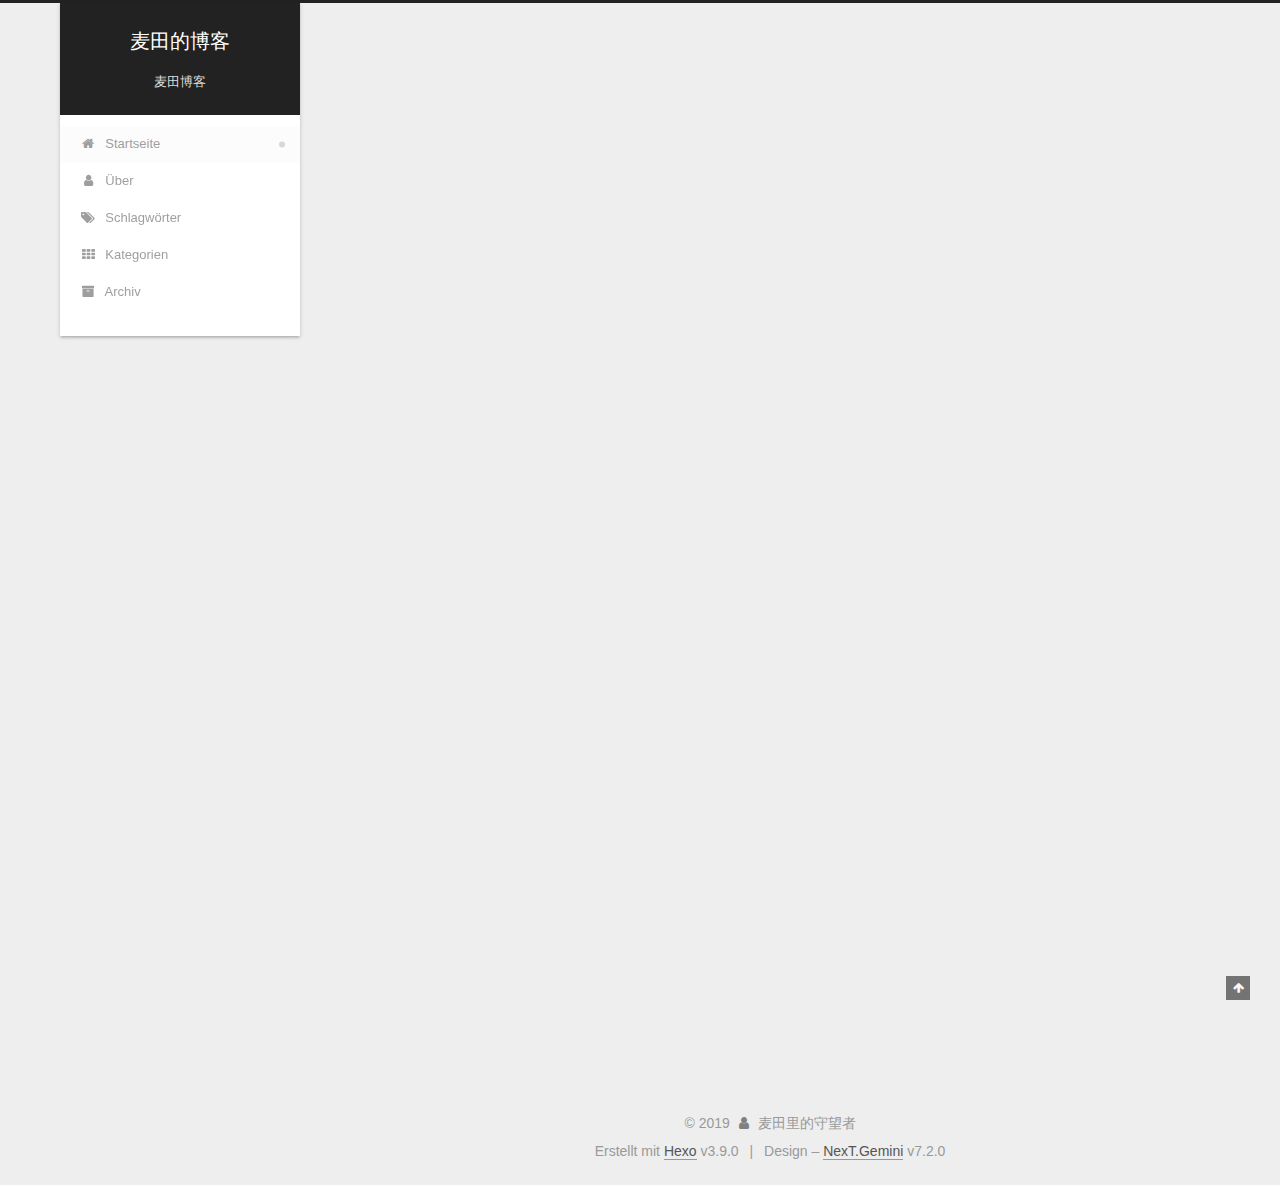
==== commit d60b16ae: "Site updated: 2019-07-05 11:26:26" ====
--- a/index.html
+++ b/index.html
@@ -196,7 +196,7 @@
   </div>
 
   <div class="site-nav-toggle">
-    <button aria-label="Toggle navigation bar">
+    <button aria-label="Navigationsleiste an/ausschalten">
       <span class="btn-bar"></span>
       <span class="btn-bar"></span>
       <span class="btn-bar"></span>
@@ -223,7 +223,7 @@
 
     
 
-    <a href="/" rel="section"><i class="menu-item-icon fa fa-fw fa-home"></i> <br>Home</a>
+    <a href="/" rel="section"><i class="menu-item-icon fa fa-fw fa-home"></i> <br>Startseite</a>
 
   </li>
         
@@ -239,7 +239,7 @@
 
     
 
-    <a href="/about/" rel="section"><i class="menu-item-icon fa fa-fw fa-user"></i> <br>About</a>
+    <a href="/about/" rel="section"><i class="menu-item-icon fa fa-fw fa-user"></i> <br>Über</a>
 
   </li>
         
@@ -255,7 +255,7 @@
 
     
 
-    <a href="/tags/" rel="section"><i class="menu-item-icon fa fa-fw fa-tags"></i> <br>Tags</a>
+    <a href="/tags/" rel="section"><i class="menu-item-icon fa fa-fw fa-tags"></i> <br>Schlagwörter</a>
 
   </li>
         
@@ -271,7 +271,7 @@
 
     
 
-    <a href="/categories/" rel="section"><i class="menu-item-icon fa fa-fw fa-th"></i> <br>Categories</a>
+    <a href="/categories/" rel="section"><i class="menu-item-icon fa fa-fw fa-th"></i> <br>Kategorien</a>
 
   </li>
         
@@ -287,7 +287,7 @@
 
     
 
-    <a href="/archives/" rel="section"><i class="menu-item-icon fa fa-fw fa-archive"></i> <br>Archives</a>
+    <a href="/archives/" rel="section"><i class="menu-item-icon fa fa-fw fa-archive"></i> <br>Archiv</a>
 
   </li>
 
@@ -377,14 +377,14 @@
                 <i class="fa fa-calendar-o"></i>
               </span>
               
-                <span class="post-meta-item-text">Posted on</span>
+                <span class="post-meta-item-text">Veröffentlicht am</span>
               
 
               
                 
               
 
-              <time title="Created: 2019-07-05 10:50:20 / Modified: 10:54:26" itemprop="dateCreated datePublished" datetime="2019-07-05T10:50:20+08:00">2019-07-05</time>
+              <time title="Erstellt: 2019-07-05 10:50:20 / Geändert am: 10:54:26" itemprop="dateCreated datePublished" datetime="2019-07-05T10:50:20+08:00">2019-07-05</time>
             </span>
           
 
@@ -442,7 +442,7 @@
           
             <div class="post-button text-center">
               <a class="btn" href="/2019/07/05/RESTful风格/#more" rel="contents">
-                Read more &raquo;
+                Weiterlesen &raquo;
               </a>
             </div>
           
@@ -478,6 +478,9 @@
         <div class="post-eof"></div>
       
     </footer>
+    <div>
+  
+</div>
   </div>
   
   
@@ -539,14 +542,14 @@
                 <i class="fa fa-calendar-o"></i>
               </span>
               
-                <span class="post-meta-item-text">Posted on</span>
+                <span class="post-meta-item-text">Veröffentlicht am</span>
               
 
               
                 
               
 
-              <time title="Created: 2019-07-02 11:22:34" itemprop="dateCreated datePublished" datetime="2019-07-02T11:22:34+08:00">2019-07-02</time>
+              <time title="Erstellt: 2019-07-02 11:22:34" itemprop="dateCreated datePublished" datetime="2019-07-02T11:22:34+08:00">2019-07-02</time>
             </span>
           
 
@@ -619,6 +622,9 @@
         <div class="post-eof"></div>
       
     </footer>
+    <div>
+  
+</div>
   </div>
   
   
@@ -672,7 +678,7 @@
                   <a href="/archives/">
                 
                     <span class="site-state-item-count">2</span>
-                    <span class="site-state-item-name">posts</span>
+                    <span class="site-state-item-name">Artikel</span>
                   </a>
                 </div>
               
@@ -736,7 +742,7 @@
 </div>
 
 
-  <div class="powered-by">Powered by <a href="https://hexo.io" class="theme-link" rel="noopener" target="_blank">Hexo</a> v3.9.0</div>
+  <div class="powered-by">Erstellt mit  <a href="https://hexo.io" class="theme-link" rel="noopener" target="_blank">Hexo</a> v3.9.0</div>
 
 
 
@@ -744,7 +750,7 @@
 
 
 
-  <div class="theme-info">Theme – <a href="https://theme-next.org" class="theme-link" rel="noopener" target="_blank">NexT.Gemini</a> v7.2.0</div>
+  <div class="theme-info">Design – <a href="https://theme-next.org" class="theme-link" rel="noopener" target="_blank">NexT.Gemini</a> v7.2.0</div>
 
 
 
--- a/css/main.css
+++ b/css/main.css
@@ -1741,7 +1741,7 @@
   width: 4px;
   height: 4px;
   border-radius: 50%;
-  background: #1c25ff;
+  background: #0ff6ff;
 }
 .feed-link,
 .chat {
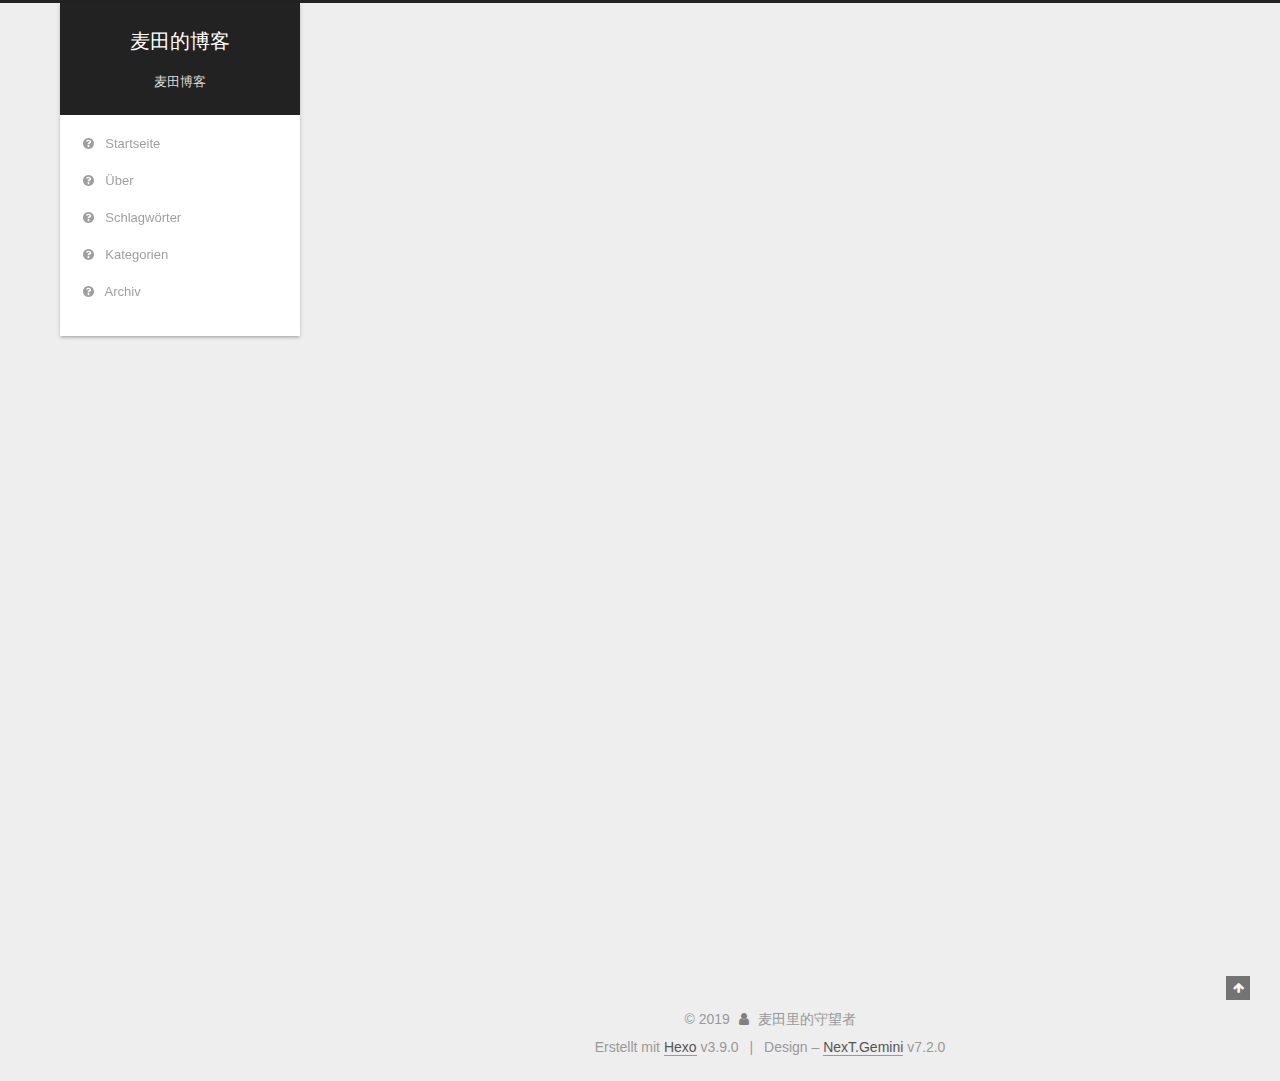
==== commit 7a2088ca: "Site updated: 2019-07-05 11:30:14" ====
--- a/index.html
+++ b/index.html
@@ -214,16 +214,16 @@
         
         
           
-          <li class="menu-item menu-item-home menu-item-active">
-
-    
-    
-      
-    
-
-    
-
-    <a href="/" rel="section"><i class="menu-item-icon fa fa-fw fa-home"></i> <br>Startseite</a>
+          <li class="menu-item menu-item-home">
+
+    
+    
+      
+    
+
+    
+
+    <a href="/首页" rel="section"><i class="menu-item-icon fa fa-fw fa-question-circle"></i> <br>Startseite</a>
 
   </li>
         
@@ -239,7 +239,7 @@
 
     
 
-    <a href="/about/" rel="section"><i class="menu-item-icon fa fa-fw fa-user"></i> <br>Über</a>
+    <a href="/关于" rel="section"><i class="menu-item-icon fa fa-fw fa-question-circle"></i> <br>Über</a>
 
   </li>
         
@@ -255,7 +255,7 @@
 
     
 
-    <a href="/tags/" rel="section"><i class="menu-item-icon fa fa-fw fa-tags"></i> <br>Schlagwörter</a>
+    <a href="/标签" rel="section"><i class="menu-item-icon fa fa-fw fa-question-circle"></i> <br>Schlagwörter</a>
 
   </li>
         
@@ -271,7 +271,7 @@
 
     
 
-    <a href="/categories/" rel="section"><i class="menu-item-icon fa fa-fw fa-th"></i> <br>Kategorien</a>
+    <a href="/分类" rel="section"><i class="menu-item-icon fa fa-fw fa-question-circle"></i> <br>Kategorien</a>
 
   </li>
         
@@ -287,7 +287,7 @@
 
     
 
-    <a href="/archives/" rel="section"><i class="menu-item-icon fa fa-fw fa-archive"></i> <br>Archiv</a>
+    <a href="/归档" rel="section"><i class="menu-item-icon fa fa-fw fa-question-circle"></i> <br>Archiv</a>
 
   </li>
 
@@ -384,7 +384,7 @@
                 
               
 
-              <time title="Erstellt: 2019-07-05 10:50:20 / Geändert am: 10:54:26" itemprop="dateCreated datePublished" datetime="2019-07-05T10:50:20+08:00">2019-07-05</time>
+              <time title="Erstellt: 2019-07-05 10:50:20 / Geändert am: 10:57:42" itemprop="dateCreated datePublished" datetime="2019-07-05T10:50:20+08:00">2019-07-05</time>
             </span>
           
 
@@ -427,8 +427,7 @@
 
       
         
-          <p>#<center>RESTful风格</center></p>
-<ol>
+          <ol>
 <li>什么是RESTful风格</li>
 </ol>
 <hr>
@@ -675,7 +674,7 @@
               
                 <div class="site-state-item site-state-posts">
                 
-                  <a href="/archives/">
+                  <a href="/归档">
                 
                     <span class="site-state-item-count">2</span>
                     <span class="site-state-item-name">Artikel</span>
--- a/css/main.css
+++ b/css/main.css
@@ -1741,7 +1741,7 @@
   width: 4px;
   height: 4px;
   border-radius: 50%;
-  background: #0ff6ff;
+  background: #b64bff;
 }
 .feed-link,
 .chat {
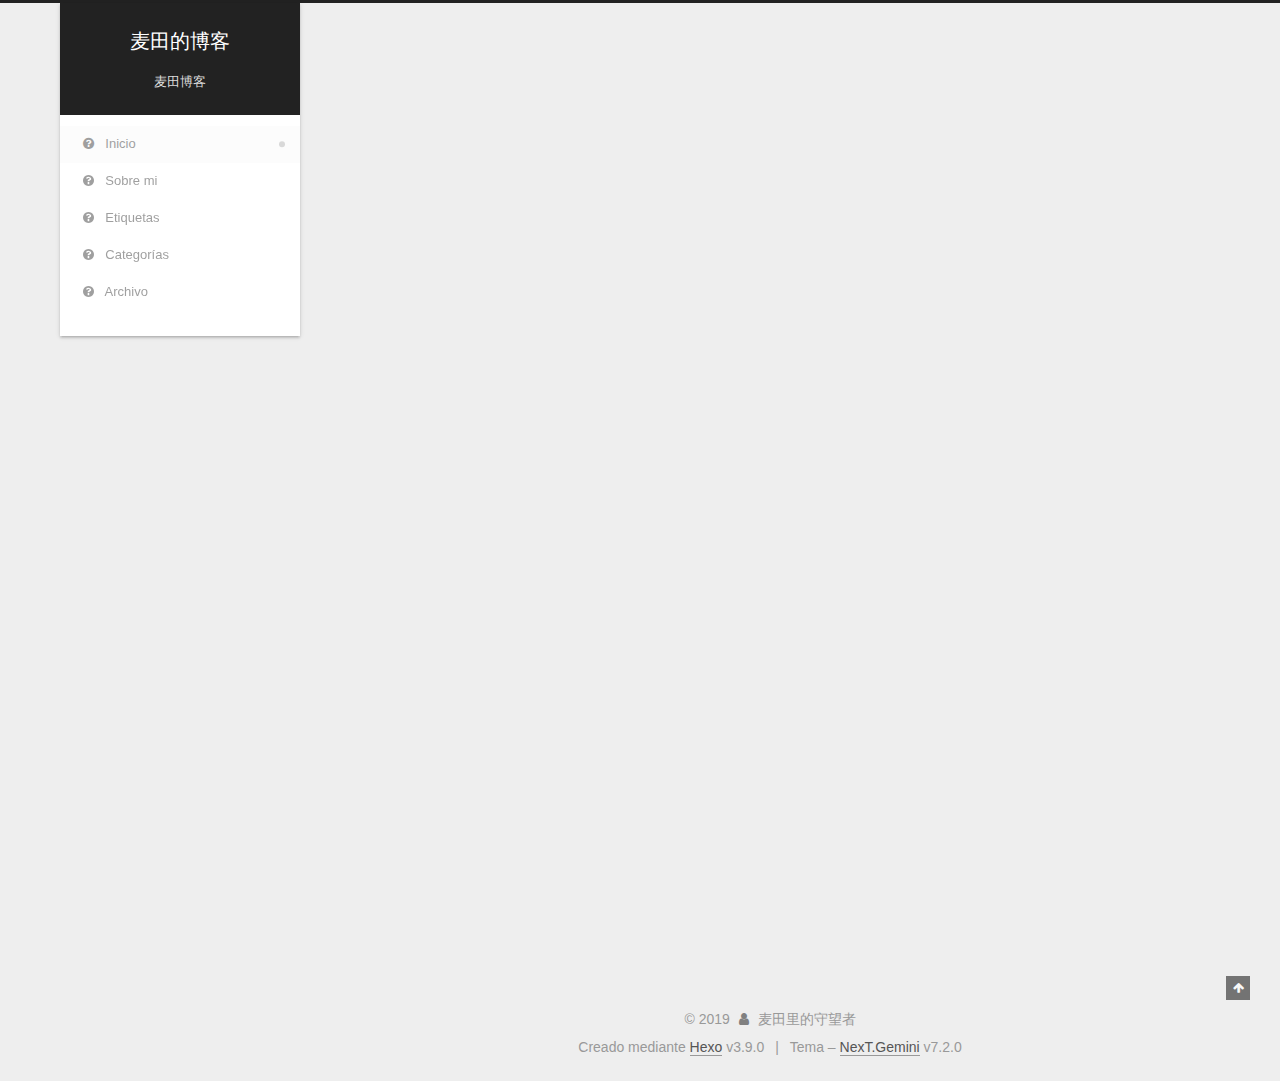
==== commit 782f312c: "Site updated: 2019-07-05 14:23:14" ====
--- a/index.html
+++ b/index.html
@@ -94,16 +94,16 @@
 
 
 
-  <meta name="description" content="这是麦田里的守望者的博客，用来记录工作或者学习当中遇到的问题或者学习心得。">
+  <meta name="description" content="真希望，转眼就是昨天，眨眼就是未来。">
 <meta property="og:type" content="website">
 <meta property="og:title" content="麦田的博客">
 <meta property="og:url" content="http://yoursite.com/index.html">
 <meta property="og:site_name" content="麦田的博客">
-<meta property="og:description" content="这是麦田里的守望者的博客，用来记录工作或者学习当中遇到的问题或者学习心得。">
+<meta property="og:description" content="真希望，转眼就是昨天，眨眼就是未来。">
 <meta property="og:locale" content="zh-Hans">
 <meta name="twitter:card" content="summary">
 <meta name="twitter:title" content="麦田的博客">
-<meta name="twitter:description" content="这是麦田里的守望者的博客，用来记录工作或者学习当中遇到的问题或者学习心得。">
+<meta name="twitter:description" content="真希望，转眼就是昨天，眨眼就是未来。">
 
 
 
@@ -196,7 +196,7 @@
   </div>
 
   <div class="site-nav-toggle">
-    <button aria-label="Navigationsleiste an/ausschalten">
+    <button aria-label="Cambiar a barra de navegación">
       <span class="btn-bar"></span>
       <span class="btn-bar"></span>
       <span class="btn-bar"></span>
@@ -214,16 +214,16 @@
         
         
           
-          <li class="menu-item menu-item-home">
-
-    
-    
-      
-    
-
-    
-
-    <a href="/首页" rel="section"><i class="menu-item-icon fa fa-fw fa-question-circle"></i> <br>Startseite</a>
+          <li class="menu-item menu-item-home menu-item-active">
+
+    
+    
+      
+    
+
+    
+
+    <a href="/" rel="section"><i class="menu-item-icon fa fa-fw fa-question-circle"></i> <br>Inicio</a>
 
   </li>
         
@@ -239,7 +239,7 @@
 
     
 
-    <a href="/关于" rel="section"><i class="menu-item-icon fa fa-fw fa-question-circle"></i> <br>Über</a>
+    <a href="/about" rel="section"><i class="menu-item-icon fa fa-fw fa-question-circle"></i> <br>Sobre mi</a>
 
   </li>
         
@@ -255,7 +255,7 @@
 
     
 
-    <a href="/标签" rel="section"><i class="menu-item-icon fa fa-fw fa-question-circle"></i> <br>Schlagwörter</a>
+    <a href="/tags" rel="section"><i class="menu-item-icon fa fa-fw fa-question-circle"></i> <br>Etiquetas</a>
 
   </li>
         
@@ -271,7 +271,7 @@
 
     
 
-    <a href="/分类" rel="section"><i class="menu-item-icon fa fa-fw fa-question-circle"></i> <br>Kategorien</a>
+    <a href="/categories" rel="section"><i class="menu-item-icon fa fa-fw fa-question-circle"></i> <br>Categorías</a>
 
   </li>
         
@@ -287,7 +287,7 @@
 
     
 
-    <a href="/归档" rel="section"><i class="menu-item-icon fa fa-fw fa-question-circle"></i> <br>Archiv</a>
+    <a href="/archives" rel="section"><i class="menu-item-icon fa fa-fw fa-question-circle"></i> <br>Archivo</a>
 
   </li>
 
@@ -343,8 +343,8 @@
 
     <span hidden itemprop="author" itemscope itemtype="http://schema.org/Person">
       <meta itemprop="name" content="麦田里的守望者">
-      <meta itemprop="description" content="这是麦田里的守望者的博客，用来记录工作或者学习当中遇到的问题或者学习心得。">
-      <meta itemprop="image" content="C:\Windows\System32\blog\themes\next\gen.png">
+      <meta itemprop="description" content="真希望，转眼就是昨天，眨眼就是未来。">
+      <meta itemprop="image" content="/uploads/avatar.png">
     </span>
 
     <span hidden itemprop="publisher" itemscope itemtype="http://schema.org/Organization">
@@ -377,14 +377,14 @@
                 <i class="fa fa-calendar-o"></i>
               </span>
               
-                <span class="post-meta-item-text">Veröffentlicht am</span>
+                <span class="post-meta-item-text">Publicado el</span>
               
 
               
                 
               
 
-              <time title="Erstellt: 2019-07-05 10:50:20 / Geändert am: 10:57:42" itemprop="dateCreated datePublished" datetime="2019-07-05T10:50:20+08:00">2019-07-05</time>
+              <time title="Creado por: 2019-07-05 10:50:20 / Modificado por: 10:57:42" itemprop="dateCreated datePublished" datetime="2019-07-05T10:50:20+08:00">2019-07-05</time>
             </span>
           
 
@@ -441,7 +441,7 @@
           
             <div class="post-button text-center">
               <a class="btn" href="/2019/07/05/RESTful风格/#more" rel="contents">
-                Weiterlesen &raquo;
+                Leer más &raquo;
               </a>
             </div>
           
@@ -507,8 +507,8 @@
 
     <span hidden itemprop="author" itemscope itemtype="http://schema.org/Person">
       <meta itemprop="name" content="麦田里的守望者">
-      <meta itemprop="description" content="这是麦田里的守望者的博客，用来记录工作或者学习当中遇到的问题或者学习心得。">
-      <meta itemprop="image" content="C:\Windows\System32\blog\themes\next\gen.png">
+      <meta itemprop="description" content="真希望，转眼就是昨天，眨眼就是未来。">
+      <meta itemprop="image" content="/uploads/avatar.png">
     </span>
 
     <span hidden itemprop="publisher" itemscope itemtype="http://schema.org/Organization">
@@ -541,14 +541,14 @@
                 <i class="fa fa-calendar-o"></i>
               </span>
               
-                <span class="post-meta-item-text">Veröffentlicht am</span>
+                <span class="post-meta-item-text">Publicado el</span>
               
 
               
                 
               
 
-              <time title="Erstellt: 2019-07-02 11:22:34" itemprop="dateCreated datePublished" datetime="2019-07-02T11:22:34+08:00">2019-07-02</time>
+              <time title="Creado por: 2019-07-02 11:22:34" itemprop="dateCreated datePublished" datetime="2019-07-02T11:22:34+08:00">2019-07-02</time>
             </span>
           
 
@@ -663,10 +663,10 @@
         <div class="site-overview">
           <div class="site-author motion-element" itemprop="author" itemscope itemtype="http://schema.org/Person">
             
-              <img class="site-author-image" itemprop="image" src="C:\Windows\System32\blog\themes\next\gen.png" alt="麦田里的守望者">
+              <img class="site-author-image" itemprop="image" src="/uploads/avatar.png" alt="麦田里的守望者">
             
               <p class="site-author-name" itemprop="name">麦田里的守望者</p>
-              <div class="site-description motion-element" itemprop="description">这是麦田里的守望者的博客，用来记录工作或者学习当中遇到的问题或者学习心得。</div>
+              <div class="site-description motion-element" itemprop="description">真希望，转眼就是昨天，眨眼就是未来。</div>
           </div>
 
           
@@ -674,10 +674,10 @@
               
                 <div class="site-state-item site-state-posts">
                 
-                  <a href="/归档">
+                  <a href="/archives">
                 
                     <span class="site-state-item-count">2</span>
-                    <span class="site-state-item-name">Artikel</span>
+                    <span class="site-state-item-name">entradas</span>
                   </a>
                 </div>
               
@@ -699,6 +699,32 @@
 
           
 
+          
+            <div class="links-of-author motion-element">
+              
+                <span class="links-of-author-item">
+                  
+                  
+                    
+                  
+                  
+                    
+                  
+                  <a href="https://github.com/maitianshouwnag" title="GitHub &rarr; https://github.com/maitianshouwnag" rel="noopener" target="_blank"><i class="fa fa-fw fa-github"></i>GitHub</a>
+                </span>
+              
+                <span class="links-of-author-item">
+                  
+                  
+                    
+                  
+                  
+                    
+                  
+                  <a href="https://weibo.com/2274051041/profile?rightmod=1&wvr=6&mod=personinfo" title="Weibo &rarr; https://weibo.com/2274051041/profile?rightmod=1&wvr=6&mod=personinfo" rel="noopener" target="_blank"><i class="fa fa-fw fa-weibo"></i>Weibo</a>
+                </span>
+              
+            </div>
           
 
           
@@ -741,7 +767,7 @@
 </div>
 
 
-  <div class="powered-by">Erstellt mit  <a href="https://hexo.io" class="theme-link" rel="noopener" target="_blank">Hexo</a> v3.9.0</div>
+  <div class="powered-by">Creado mediante <a href="https://hexo.io" class="theme-link" rel="noopener" target="_blank">Hexo</a> v3.9.0</div>
 
 
 
@@ -749,7 +775,7 @@
 
 
 
-  <div class="theme-info">Design – <a href="https://theme-next.org" class="theme-link" rel="noopener" target="_blank">NexT.Gemini</a> v7.2.0</div>
+  <div class="theme-info">Tema – <a href="https://theme-next.org" class="theme-link" rel="noopener" target="_blank">NexT.Gemini</a> v7.2.0</div>
 
 
 
--- a/css/main.css
+++ b/css/main.css
@@ -496,8 +496,8 @@
 .highlight {
   margin: 20px 0;
   font-size: 14px;
-  color: #4d4d4c;
-  background: #f7f7f7;
+  color: #c5c8c6;
+  background: #1d1f21;
   line-height: 1.6;
 }
 pre,
@@ -519,7 +519,7 @@
 }
 pre code {
   padding: 0;
-  color: #4d4d4c;
+  color: #c5c8c6;
   background: none;
   text-shadow: none;
 }
@@ -542,7 +542,7 @@
 }
 .highlight figcaption {
   font-size: 1em;
-  color: #4d4d4c;
+  color: #c5c8c6;
   line-height: 1em;
   margin: 0em;
   padding: 0.5em;
@@ -559,22 +559,22 @@
 }
 .highlight figcaption a {
   float: right;
-  color: #4d4d4c;
+  color: #c5c8c6;
 }
 .highlight figcaption a:hover {
-  border-bottom-color: #4d4d4c;
+  border-bottom-color: #c5c8c6;
 }
 .highlight .gutter pre {
   padding-left: 10px;
   padding-right: 10px;
-  color: #869194;
+  color: #888f96;
   text-align: right;
-  background-color: #eff2f3;
+  background-color: #000;
 }
 .highlight .code pre {
   width: 100%;
   padding-left: 10px;
-  background-color: #f7f7f7;
+  background-color: #1d1f21;
 }
 .highlight .line {
   height: 20px;
@@ -592,16 +592,16 @@
   border: none;
 }
 pre .deletion {
-  background: #fdd;
+  background: #800000;
 }
 pre .addition {
-  background: #dfd;
+  background: #008000;
 }
 pre .meta {
-  color: #8959a8;
+  color: #b294bb;
 }
 pre .comment {
-  color: #8e908c;
+  color: #969896;
 }
 pre .variable,
 pre .attribute,
@@ -616,7 +616,7 @@
 pre .css .id,
 pre .css .class,
 pre .css .pseudo {
-  color: #c82829;
+  color: #c66;
 }
 pre .number,
 pre .preprocessor,
@@ -626,7 +626,7 @@
 pre .params,
 pre .constant,
 pre .command {
-  color: #f5871f;
+  color: #de935f;
 }
 pre .ruby .class .title,
 pre .css .rules .attribute,
@@ -639,11 +639,11 @@
 pre .xml .cdata,
 pre .special,
 pre .formula {
-  color: #718c00;
+  color: #b5bd68;
 }
 pre .title,
 pre .css .hexcolor {
-  color: #3e999f;
+  color: #8abeb7;
 }
 pre .function,
 pre .python .decorator,
@@ -653,11 +653,11 @@
 pre .perl .sub,
 pre .javascript .title,
 pre .coffeescript .title {
-  color: #4271ae;
+  color: #81a2be;
 }
 pre .keyword,
 pre .javascript .function {
-  color: #8959a8;
+  color: #b294bb;
 }
 .posts-expand .post-body img.full-image {
   border: none;
@@ -1741,7 +1741,7 @@
   width: 4px;
   height: 4px;
   border-radius: 50%;
-  background: #b64bff;
+  background: #086c3b;
 }
 .feed-link,
 .chat {
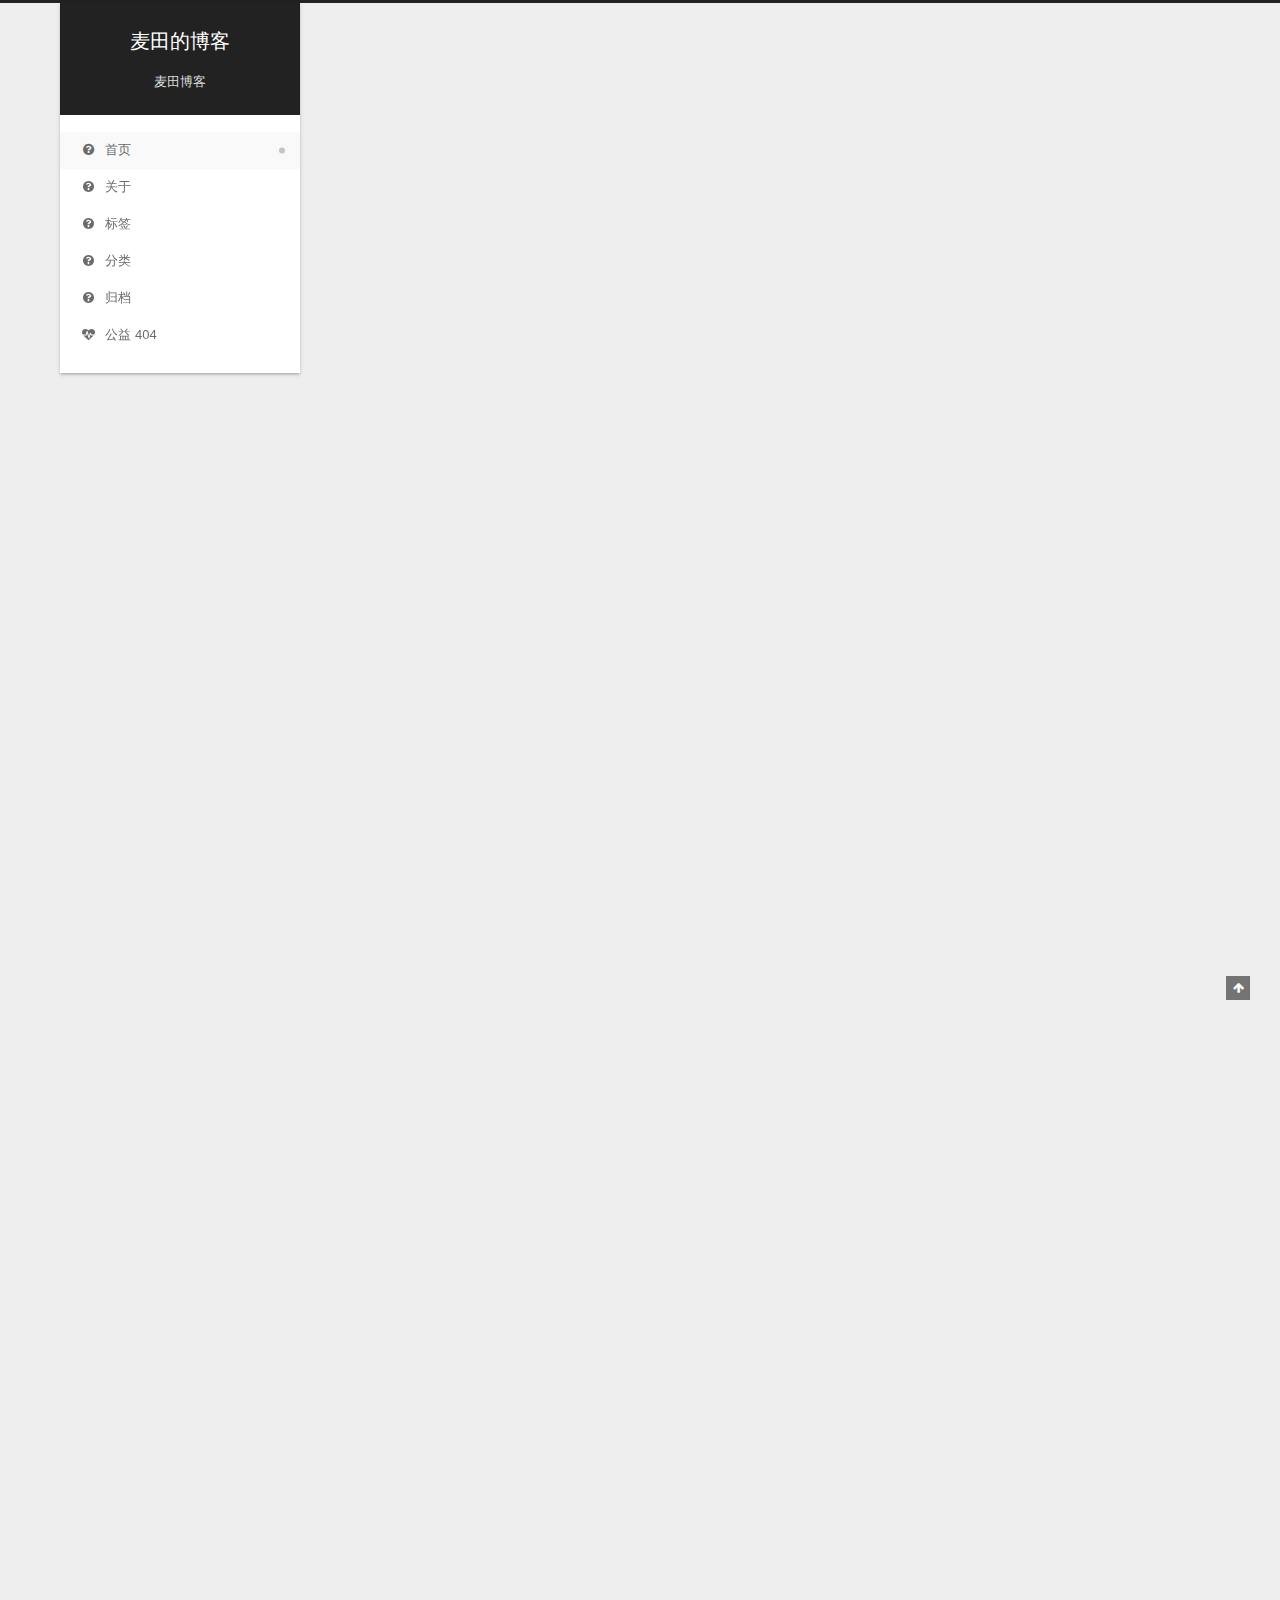
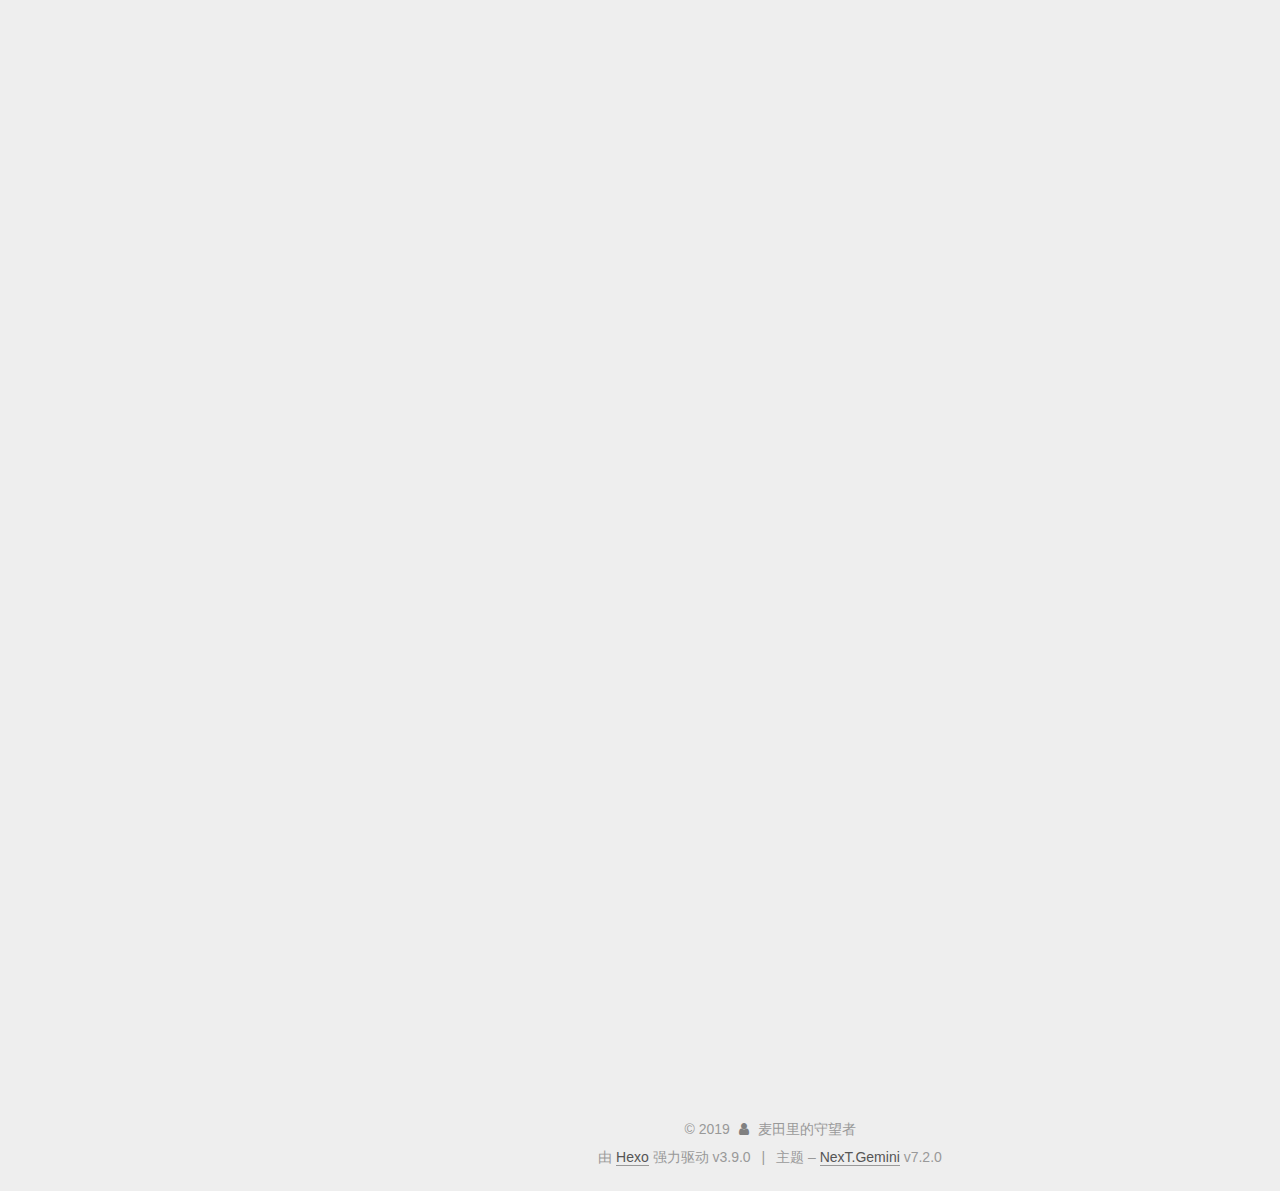
==== commit 4cb05d0e: "Site updated: 2019-07-08 16:49:00" ====
--- a/index.html
+++ b/index.html
@@ -196,7 +196,7 @@
   </div>
 
   <div class="site-nav-toggle">
-    <button aria-label="Cambiar a barra de navegación">
+    <button aria-label="切换导航栏">
       <span class="btn-bar"></span>
       <span class="btn-bar"></span>
       <span class="btn-bar"></span>
@@ -223,7 +223,7 @@
 
     
 
-    <a href="/" rel="section"><i class="menu-item-icon fa fa-fw fa-question-circle"></i> <br>Inicio</a>
+    <a href="/" rel="section"><i class="menu-item-icon fa fa-fw fa-question-circle"></i> <br>首页</a>
 
   </li>
         
@@ -239,7 +239,7 @@
 
     
 
-    <a href="/about" rel="section"><i class="menu-item-icon fa fa-fw fa-question-circle"></i> <br>Sobre mi</a>
+    <a href="/about" rel="section"><i class="menu-item-icon fa fa-fw fa-question-circle"></i> <br>关于</a>
 
   </li>
         
@@ -255,7 +255,7 @@
 
     
 
-    <a href="/tags" rel="section"><i class="menu-item-icon fa fa-fw fa-question-circle"></i> <br>Etiquetas</a>
+    <a href="/tags" rel="section"><i class="menu-item-icon fa fa-fw fa-question-circle"></i> <br>标签</a>
 
   </li>
         
@@ -271,7 +271,7 @@
 
     
 
-    <a href="/categories" rel="section"><i class="menu-item-icon fa fa-fw fa-question-circle"></i> <br>Categorías</a>
+    <a href="/categories" rel="section"><i class="menu-item-icon fa fa-fw fa-question-circle"></i> <br>分类</a>
 
   </li>
         
@@ -287,7 +287,23 @@
 
     
 
-    <a href="/archives" rel="section"><i class="menu-item-icon fa fa-fw fa-question-circle"></i> <br>Archivo</a>
+    <a href="/archives" rel="section"><i class="menu-item-icon fa fa-fw fa-question-circle"></i> <br>归档</a>
+
+  </li>
+        
+        
+        
+          
+          <li class="menu-item menu-item-commonweal">
+
+    
+    
+      
+    
+
+    
+
+    <a href="/404/" rel="section"><i class="menu-item-icon fa fa-fw fa-heartbeat"></i> <br>公益 404</a>
 
   </li>
 
@@ -339,7 +355,7 @@
   
   
   <div class="post-block">
-    <link itemprop="mainEntityOfPage" href="http://yoursite.com/2019/07/05/RESTful风格/">
+    <link itemprop="mainEntityOfPage" href="http://yoursite.com/2019/07/05/SpringBoot简介/">
 
     <span hidden itemprop="author" itemscope itemtype="http://schema.org/Person">
       <meta itemprop="name" content="麦田里的守望者">
@@ -359,7 +375,7 @@
           <h1 class="post-title" itemprop="name headline">
                 
                 
-                <a href="/2019/07/05/RESTful风格/" class="post-title-link" itemprop="url">RESTful风格</a>
+                <a href="/2019/07/05/SpringBoot简介/" class="post-title-link" itemprop="url">SpringBoot简介</a>
               
             
           </h1>
@@ -377,14 +393,188 @@
                 <i class="fa fa-calendar-o"></i>
               </span>
               
-                <span class="post-meta-item-text">Publicado el</span>
+                <span class="post-meta-item-text">发表于</span>
               
 
               
                 
               
 
-              <time title="Creado por: 2019-07-05 10:50:20 / Modificado por: 10:57:42" itemprop="dateCreated datePublished" datetime="2019-07-05T10:50:20+08:00">2019-07-05</time>
+              <time title="创建时间：2019-07-05 14:44:19 / 修改时间：14:59:13" itemprop="dateCreated datePublished" datetime="2019-07-05T14:44:19+08:00">2019-07-05</time>
+            </span>
+          
+
+          
+            
+
+            
+          
+
+          
+
+          
+            
+            
+          
+
+          
+          
+
+          
+
+          <br>
+          
+
+          
+
+          
+
+        </div>
+      </header>
+    
+
+    
+    
+    
+    <div class="post-body" itemprop="articleBody">
+
+      
+      
+
+      
+        
+          
+            <p>###1）SpringBoot是什么？SpringBoot的优点？如何使用？<br><strong>SpringBoot是什么：</strong></p>
+<p>Spring Boot是由Pivotal团队提供的全新框架，其设计目的是用来简化新Spring应用的初始搭建以及开发过程。该框架使用了特定的方式来进行配置，从而使开发人员不再需要定义样板化的配置。通过这种方式，Spring Boot致力于在蓬勃发展的快速应用开发领域成为领导者。  </p>
+<p><strong>Spring Boot的优点：</strong>  </p>
+<ol>
+<li>方便对外输出各种形式的服务，如 REST API、WebSocket、Web、Streaming、Tasks</li>
+<li>非常简洁的安全策略集成</li>
+<li>支持关系数据库和非关系数据库</li>
+<li>支持运行期内嵌容器，如 Tomcat、Jetty</li>
+<li>强大的开发包，支持热启动</li>
+<li>自动管理依赖</li>
+<li>自带应用监控</li>
+<li>支持各种 IED，如 IntelliJ IDEA 、NetBeans</li>
+</ol>
+<p>###2）Spring Boot 的配置文件有哪几种格式？它们有什么区别？<br><strong>两种格式：</strong><br>.properties 和 .yml，它们的区别主要是书写格式不同。<br>1）.properties  </p>
+<pre><code>app.user.name = javastack</code></pre><p>2）.yml  </p>
+<p><code>app:    
+  user:    
+    name: javastack</code></p>
+<p>在.yml文件中书写注意：  </p>
+<ol>
+<li>在不同“等级”用冒号隔开  </li>
+<li>次等级的前面是空格，不能使用制表符(tab)    </li>
+<li>冒号之后如果有值，那么冒号和值之间至少有一个空格  </li>
+</ol>
+<p>###3）Sping Boot的核心注解是哪个？<br>启动类上面的注解是@SpringBootApplication，它也是 Spring Boot 的核心注解，主要组合包含了以下 3 个注解：<br><code>@SpringBootConfiguration：</code>组合了 @Configuration 注解，实现配置文件的功能。<br><code>@EnableAutoConfiguration：</code>打开自动配置的功能，也可以关闭某个自动配置的选项，如关闭数据源自动配置功能： @SpringBootApplication(exclude = { DataSourceAutoConfiguration.class })。<br><code>@ComponentScan：</code>Spring组件扫描。  </p>
+<p>###4）Spring Boot 2.X 有什么新特性？与 1.X 有什么区别？<br>配置变更<br>JDK 版本升级<br>第三方类库升级<br>响应式 Spring 编程支持<br>HTTP/2 支持<br>配置属性绑定<br>更多改进与加强…  </p>
+
+          
+        
+      
+    </div>
+
+    
+
+    
+    
+    
+
+    
+
+    
+      
+    
+    
+
+    
+
+    <footer class="post-footer">
+      
+
+      
+
+      
+
+      
+      
+        <div class="post-eof"></div>
+      
+    </footer>
+    <div>
+  
+</div>
+  </div>
+  
+  
+  
+  </article>
+
+
+    
+      
+
+  
+
+  
+  
+  
+
+  
+
+  <article class="post post-type-normal" itemscope itemtype="http://schema.org/Article">
+  
+  
+  
+  <div class="post-block">
+    <link itemprop="mainEntityOfPage" href="http://yoursite.com/2019/07/05/RESTful风格/">
+
+    <span hidden itemprop="author" itemscope itemtype="http://schema.org/Person">
+      <meta itemprop="name" content="麦田里的守望者">
+      <meta itemprop="description" content="真希望，转眼就是昨天，眨眼就是未来。">
+      <meta itemprop="image" content="/uploads/avatar.png">
+    </span>
+
+    <span hidden itemprop="publisher" itemscope itemtype="http://schema.org/Organization">
+      <meta itemprop="name" content="麦田的博客">
+    </span>
+
+    
+      <header class="post-header">
+
+        
+        
+          <h1 class="post-title" itemprop="name headline">
+                
+                
+                <a href="/2019/07/05/RESTful风格/" class="post-title-link" itemprop="url">RESTful风格</a>
+              
+            
+          </h1>
+        
+
+        <div class="post-meta">
+
+          
+          
+          
+
+          
+            <span class="post-meta-item">
+              <span class="post-meta-item-icon">
+                <i class="fa fa-calendar-o"></i>
+              </span>
+              
+                <span class="post-meta-item-text">发表于</span>
+              
+
+              
+                
+              
+
+              <time title="创建时间：2019-07-05 10:50:20 / 修改时间：10:57:42" itemprop="dateCreated datePublished" datetime="2019-07-05T10:50:20+08:00">2019-07-05</time>
             </span>
           
 
@@ -441,7 +631,7 @@
           
             <div class="post-button text-center">
               <a class="btn" href="/2019/07/05/RESTful风格/#more" rel="contents">
-                Leer más &raquo;
+                阅读全文 &raquo;
               </a>
             </div>
           
@@ -541,14 +731,14 @@
                 <i class="fa fa-calendar-o"></i>
               </span>
               
-                <span class="post-meta-item-text">Publicado el</span>
+                <span class="post-meta-item-text">发表于</span>
               
 
               
                 
               
 
-              <time title="Creado por: 2019-07-02 11:22:34" itemprop="dateCreated datePublished" datetime="2019-07-02T11:22:34+08:00">2019-07-02</time>
+              <time title="创建时间：2019-07-02 11:22:34" itemprop="dateCreated datePublished" datetime="2019-07-02T11:22:34+08:00">2019-07-02</time>
             </span>
           
 
@@ -676,8 +866,8 @@
                 
                   <a href="/archives">
                 
-                    <span class="site-state-item-count">2</span>
-                    <span class="site-state-item-name">entradas</span>
+                    <span class="site-state-item-count">3</span>
+                    <span class="site-state-item-name">日志</span>
                   </a>
                 </div>
               
@@ -767,7 +957,7 @@
 </div>
 
 
-  <div class="powered-by">Creado mediante <a href="https://hexo.io" class="theme-link" rel="noopener" target="_blank">Hexo</a> v3.9.0</div>
+  <div class="powered-by">由 <a href="https://hexo.io" class="theme-link" rel="noopener" target="_blank">Hexo</a> 强力驱动 v3.9.0</div>
 
 
 
@@ -775,7 +965,7 @@
 
 
 
-  <div class="theme-info">Tema – <a href="https://theme-next.org" class="theme-link" rel="noopener" target="_blank">NexT.Gemini</a> v7.2.0</div>
+  <div class="theme-info">主题 – <a href="https://theme-next.org" class="theme-link" rel="noopener" target="_blank">NexT.Gemini</a> v7.2.0</div>
 
 
 
--- a/css/main.css
+++ b/css/main.css
@@ -1741,7 +1741,7 @@
   width: 4px;
   height: 4px;
   border-radius: 50%;
-  background: #086c3b;
+  background: #b86255;
 }
 .feed-link,
 .chat {
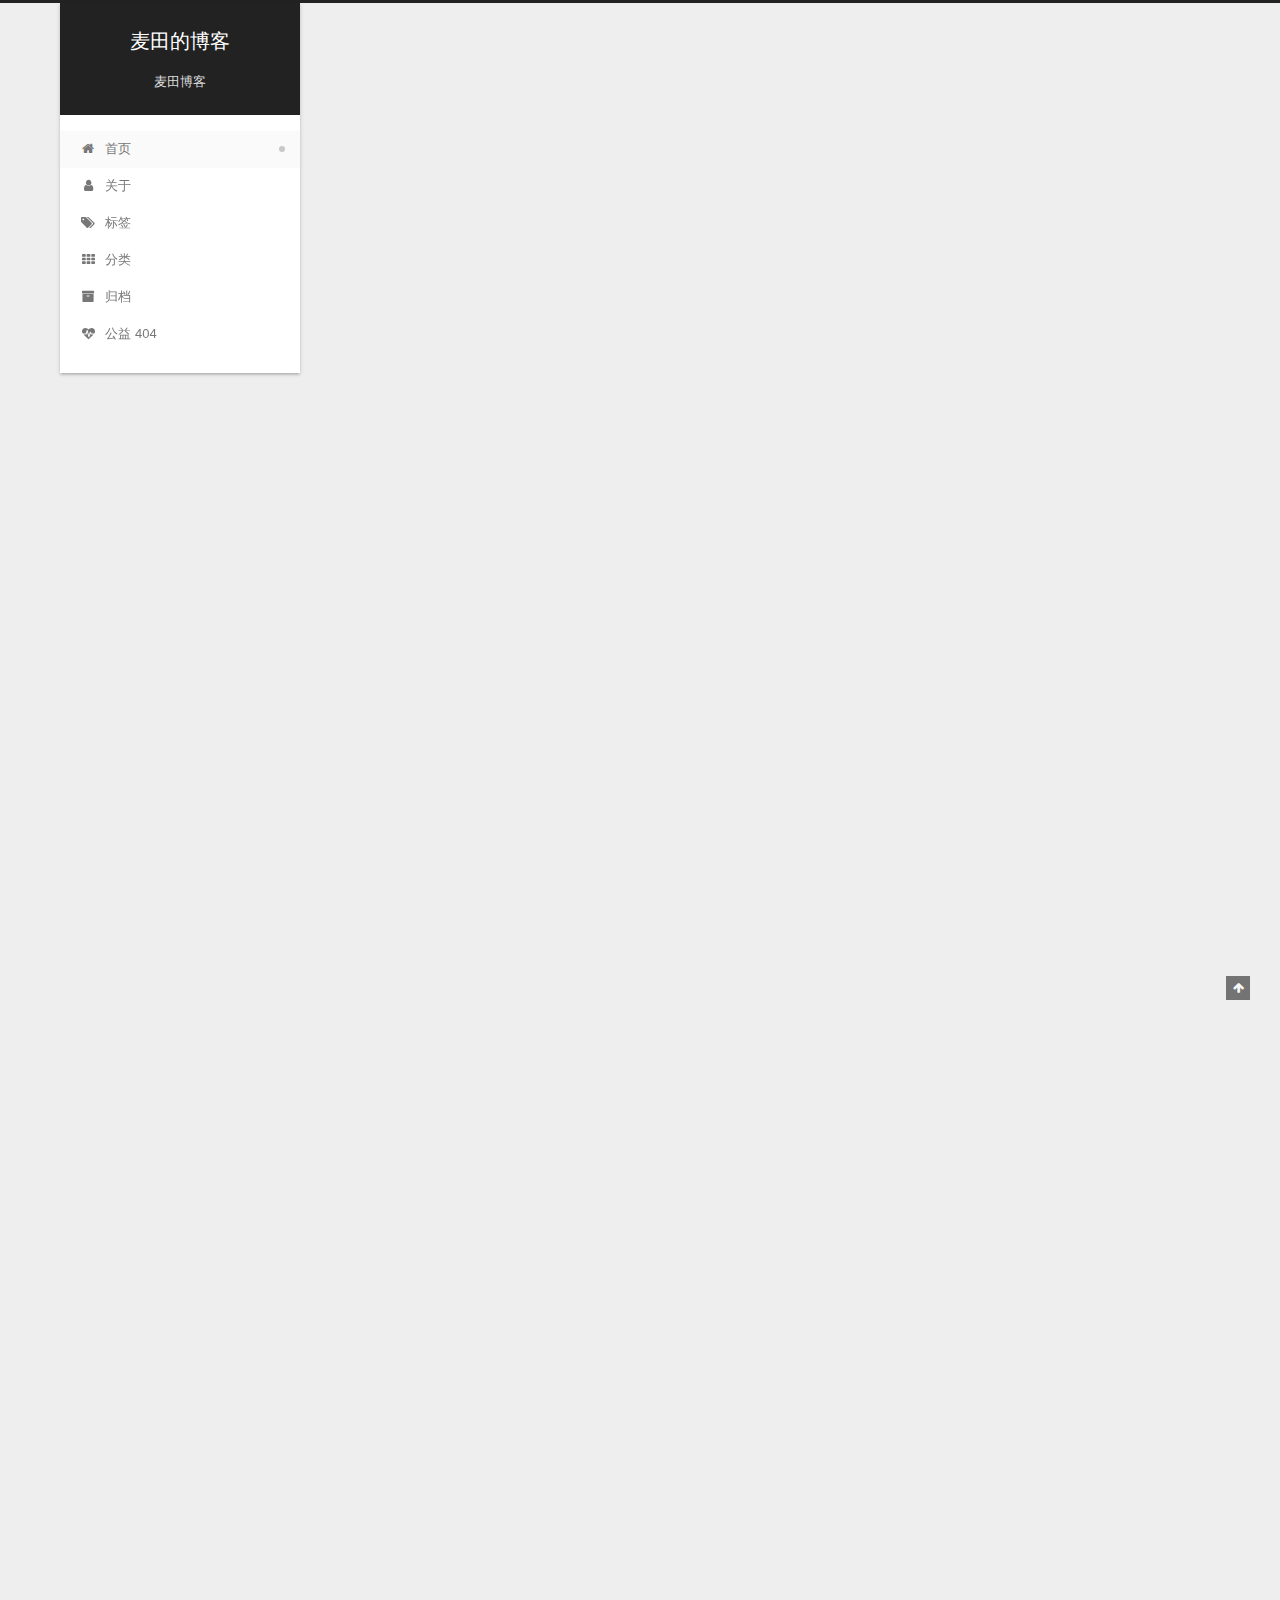
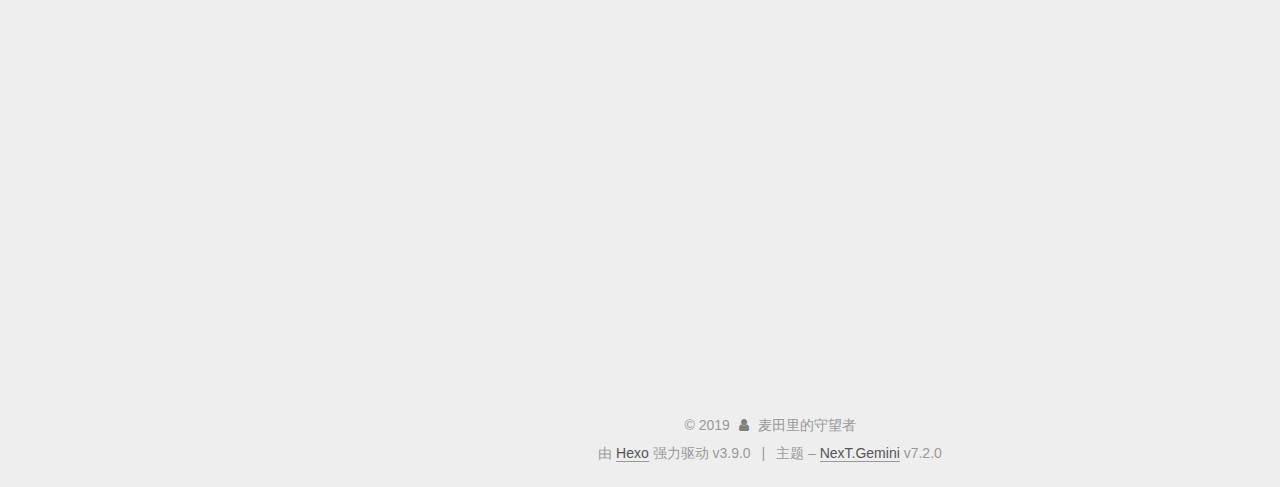
==== commit ba64e71a: "Site updated: 2019-07-08 17:41:46" ====
--- a/index.html
+++ b/index.html
@@ -223,7 +223,7 @@
 
     
 
-    <a href="/" rel="section"><i class="menu-item-icon fa fa-fw fa-question-circle"></i> <br>首页</a>
+    <a href="/" rel="section"><i class="menu-item-icon fa fa-fw fa-home"></i> <br>首页</a>
 
   </li>
         
@@ -239,7 +239,7 @@
 
     
 
-    <a href="/about" rel="section"><i class="menu-item-icon fa fa-fw fa-question-circle"></i> <br>关于</a>
+    <a href="/about/" rel="section"><i class="menu-item-icon fa fa-fw fa-user"></i> <br>关于</a>
 
   </li>
         
@@ -255,7 +255,7 @@
 
     
 
-    <a href="/tags" rel="section"><i class="menu-item-icon fa fa-fw fa-question-circle"></i> <br>标签</a>
+    <a href="/tags/" rel="section"><i class="menu-item-icon fa fa-fw fa-tags"></i> <br>标签</a>
 
   </li>
         
@@ -271,7 +271,7 @@
 
     
 
-    <a href="/categories" rel="section"><i class="menu-item-icon fa fa-fw fa-question-circle"></i> <br>分类</a>
+    <a href="/categories/" rel="section"><i class="menu-item-icon fa fa-fw fa-th"></i> <br>分类</a>
 
   </li>
         
@@ -287,7 +287,7 @@
 
     
 
-    <a href="/archives" rel="section"><i class="menu-item-icon fa fa-fw fa-question-circle"></i> <br>归档</a>
+    <a href="/archives/" rel="section"><i class="menu-item-icon fa fa-fw fa-archive"></i> <br>归档</a>
 
   </li>
         
@@ -400,13 +400,23 @@
                 
               
 
-              <time title="创建时间：2019-07-05 14:44:19 / 修改时间：14:59:13" itemprop="dateCreated datePublished" datetime="2019-07-05T14:44:19+08:00">2019-07-05</time>
+              <time title="创建时间：2019-07-05 14:44:19" itemprop="dateCreated datePublished" datetime="2019-07-05T14:44:19+08:00">2019-07-05</time>
             </span>
           
 
           
             
 
+            
+              <span class="post-meta-item">
+                <span class="post-meta-item-icon">
+                  <i class="fa fa-calendar-check-o"></i>
+                </span>
+                
+                  <span class="post-meta-item-text">更新于</span>
+                
+                <time title="修改时间：2019-07-08 16:57:46" itemprop="dateModified" datetime="2019-07-08T16:57:46+08:00">2019-07-08</time>
+              </span>
             
           
 
@@ -443,8 +453,7 @@
 
       
         
-          
-            <p>###1）SpringBoot是什么？SpringBoot的优点？如何使用？<br><strong>SpringBoot是什么：</strong></p>
+          <p>###1）SpringBoot是什么？SpringBoot的优点？如何使用？<br><strong>SpringBoot是什么：</strong></p>
 <p>Spring Boot是由Pivotal团队提供的全新框架，其设计目的是用来简化新Spring应用的初始搭建以及开发过程。该框架使用了特定的方式来进行配置，从而使开发人员不再需要定义样板化的配置。通过这种方式，Spring Boot致力于在蓬勃发展的快速应用开发领域成为领导者。  </p>
 <p><strong>Spring Boot的优点：</strong>  </p>
 <ol>
@@ -458,20 +467,16 @@
 <li>支持各种 IED，如 IntelliJ IDEA 、NetBeans</li>
 </ol>
 <p>###2）Spring Boot 的配置文件有哪几种格式？它们有什么区别？<br><strong>两种格式：</strong><br>.properties 和 .yml，它们的区别主要是书写格式不同。<br>1）.properties  </p>
-<pre><code>app.user.name = javastack</code></pre><p>2）.yml  </p>
-<p><code>app:    
-  user:    
-    name: javastack</code></p>
-<p>在.yml文件中书写注意：  </p>
-<ol>
-<li>在不同“等级”用冒号隔开  </li>
-<li>次等级的前面是空格，不能使用制表符(tab)    </li>
-<li>冒号之后如果有值，那么冒号和值之间至少有一个空格  </li>
-</ol>
-<p>###3）Sping Boot的核心注解是哪个？<br>启动类上面的注解是@SpringBootApplication，它也是 Spring Boot 的核心注解，主要组合包含了以下 3 个注解：<br><code>@SpringBootConfiguration：</code>组合了 @Configuration 注解，实现配置文件的功能。<br><code>@EnableAutoConfiguration：</code>打开自动配置的功能，也可以关闭某个自动配置的选项，如关闭数据源自动配置功能： @SpringBootApplication(exclude = { DataSourceAutoConfiguration.class })。<br><code>@ComponentScan：</code>Spring组件扫描。  </p>
-<p>###4）Spring Boot 2.X 有什么新特性？与 1.X 有什么区别？<br>配置变更<br>JDK 版本升级<br>第三方类库升级<br>响应式 Spring 编程支持<br>HTTP/2 支持<br>配置属性绑定<br>更多改进与加强…  </p>
-
-          
+<pre><code>app.user.name = javastack</code></pre>
+          <!--noindex-->
+          
+            <div class="post-button text-center">
+              <a class="btn" href="/2019/07/05/SpringBoot简介/#more" rel="contents">
+                阅读全文 &raquo;
+              </a>
+            </div>
+          
+          <!--/noindex-->
         
       
     </div>
@@ -864,7 +869,7 @@
               
                 <div class="site-state-item site-state-posts">
                 
-                  <a href="/archives">
+                  <a href="/archives/">
                 
                     <span class="site-state-item-count">3</span>
                     <span class="site-state-item-name">日志</span>
@@ -901,6 +906,17 @@
                     
                   
                   <a href="https://github.com/maitianshouwnag" title="GitHub &rarr; https://github.com/maitianshouwnag" rel="noopener" target="_blank"><i class="fa fa-fw fa-github"></i>GitHub</a>
+                </span>
+              
+                <span class="links-of-author-item">
+                  
+                  
+                    
+                  
+                  
+                    
+                  
+                  <a href="mailto:853461037.com" title="E-Mail &rarr; mailto:853461037.com" rel="noopener" target="_blank"><i class="fa fa-fw fa-envelope"></i>E-Mail</a>
                 </span>
               
                 <span class="links-of-author-item">
--- a/css/main.css
+++ b/css/main.css
@@ -1741,7 +1741,7 @@
   width: 4px;
   height: 4px;
   border-radius: 50%;
-  background: #b86255;
+  background: #7aff96;
 }
 .feed-link,
 .chat {
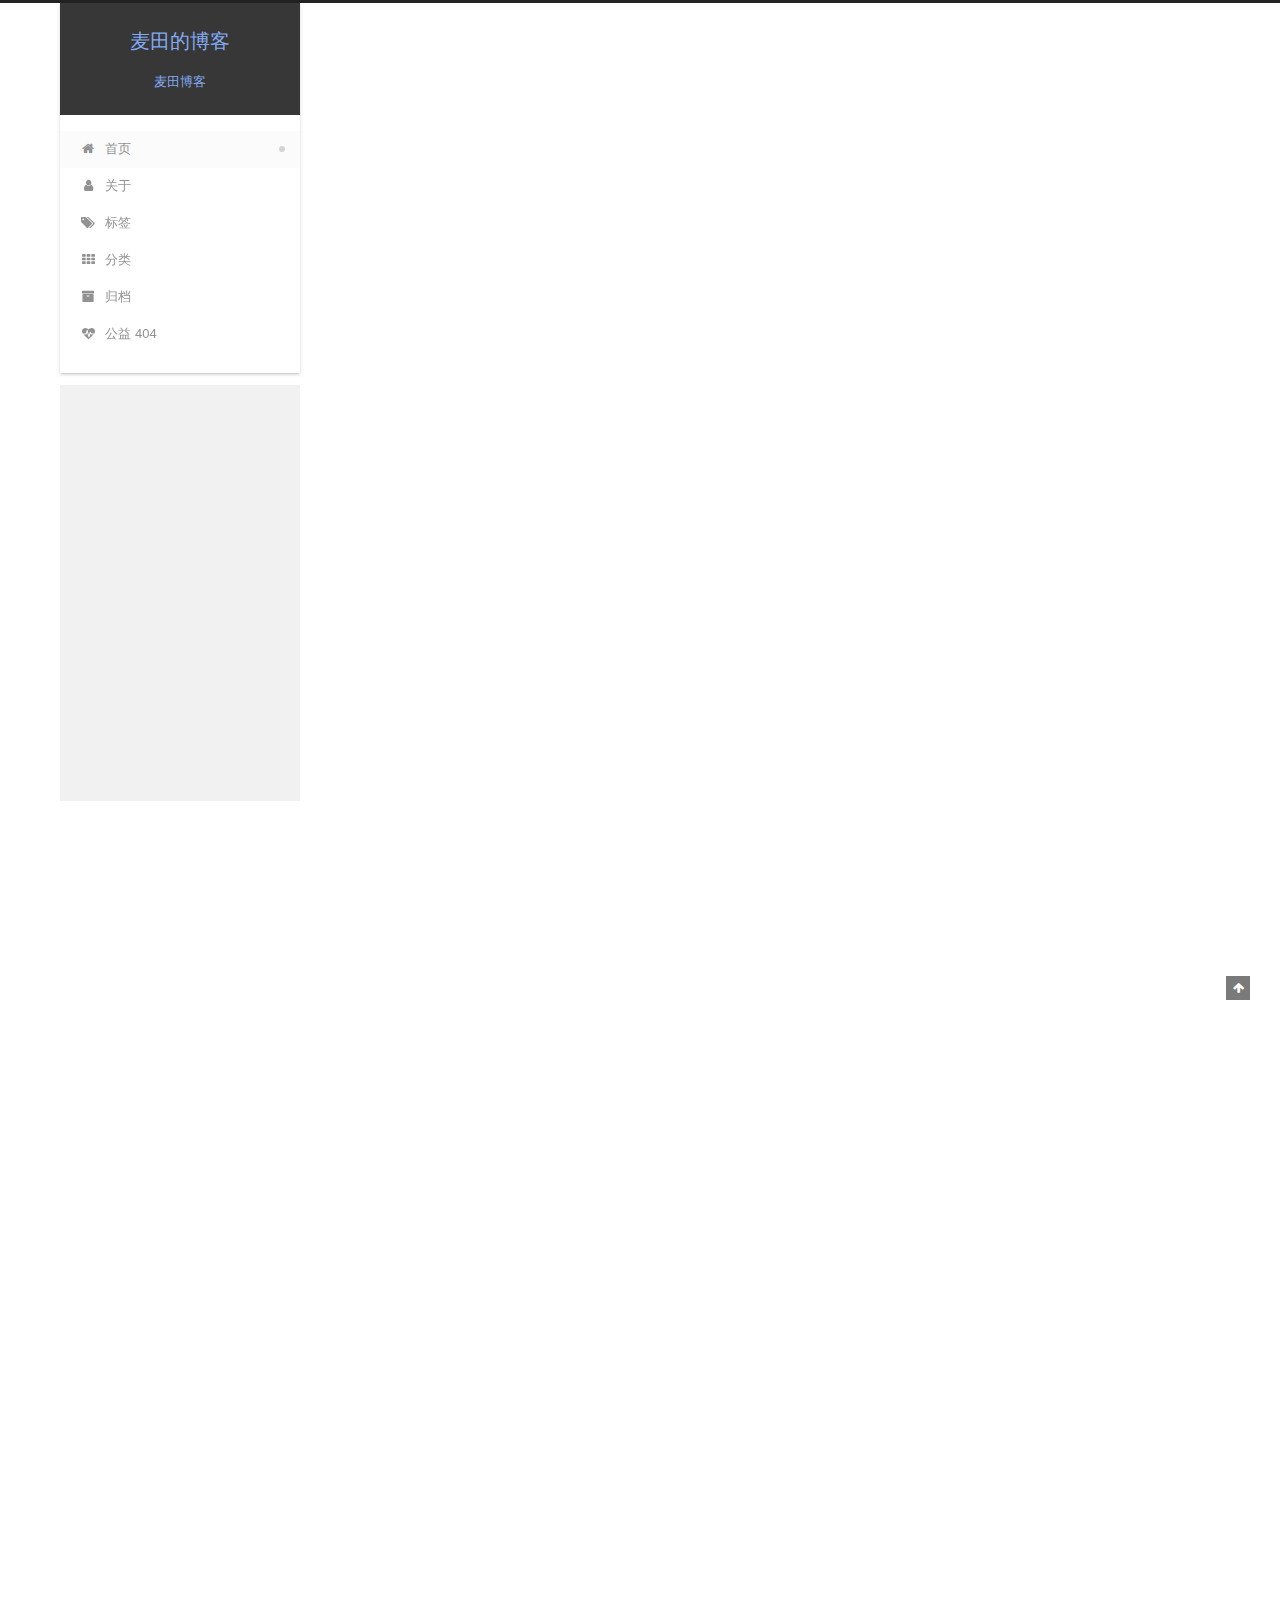
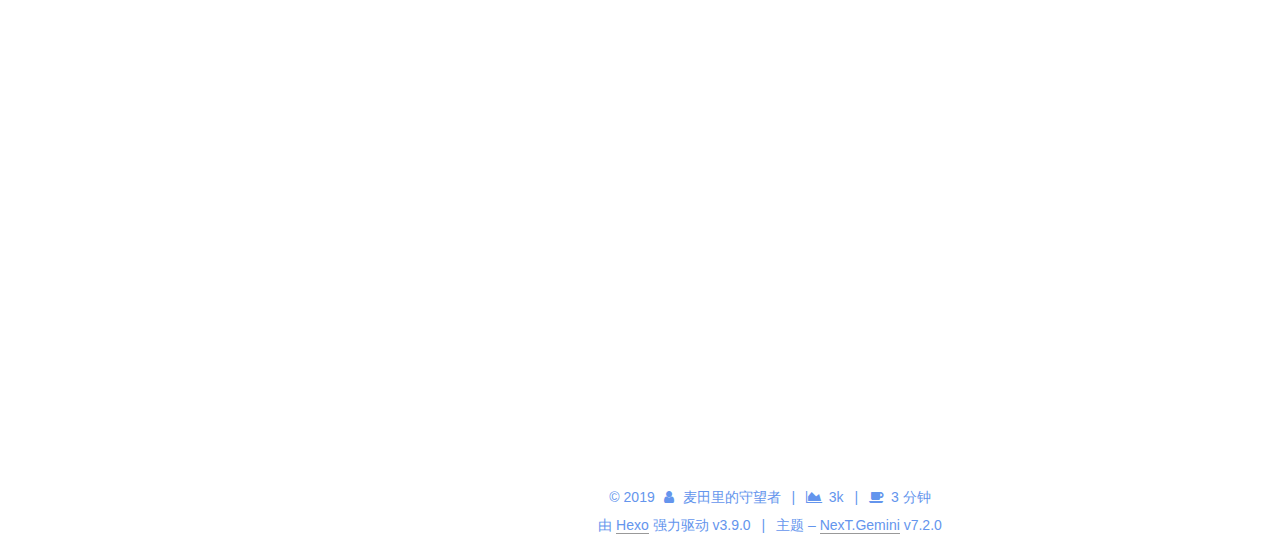
==== commit 5e94cbe3: "Site updated: 2019-07-09 10:10:07" ====
--- a/index.html
+++ b/index.html
@@ -434,7 +434,27 @@
 
           <br>
           
-
+            <span class="post-meta-item">
+              <span class="post-meta-item-icon">
+                <i class="fa fa-file-word-o"></i>
+              </span>
+              
+                <span class="post-meta-item-text">本文字数：</span>
+              
+              <span title="本文字数">1.1k</span>
+            </span>
+          
+
+          
+            <span class="post-meta-item">
+              <span class="post-meta-item-icon">
+                <i class="fa fa-clock-o"></i>
+              </span>
+              
+                <span class="post-meta-item-text">阅读时长 &asymp;</span>
+              
+              <span title="阅读时长">1 分钟</span>
+            </span>
           
 
           
@@ -603,7 +623,27 @@
 
           <br>
           
-
+            <span class="post-meta-item">
+              <span class="post-meta-item-icon">
+                <i class="fa fa-file-word-o"></i>
+              </span>
+              
+                <span class="post-meta-item-text">本文字数：</span>
+              
+              <span title="本文字数">2.2k</span>
+            </span>
+          
+
+          
+            <span class="post-meta-item">
+              <span class="post-meta-item-icon">
+                <i class="fa fa-clock-o"></i>
+              </span>
+              
+                <span class="post-meta-item-text">阅读时长 &asymp;</span>
+              
+              <span title="阅读时长">2 分钟</span>
+            </span>
           
 
           
@@ -763,7 +803,27 @@
 
           <br>
           
-
+            <span class="post-meta-item">
+              <span class="post-meta-item-icon">
+                <i class="fa fa-file-word-o"></i>
+              </span>
+              
+                <span class="post-meta-item-text">本文字数：</span>
+              
+              <span title="本文字数">0</span>
+            </span>
+          
+
+          
+            <span class="post-meta-item">
+              <span class="post-meta-item-icon">
+                <i class="fa fa-clock-o"></i>
+              </span>
+              
+                <span class="post-meta-item-text">阅读时长 &asymp;</span>
+              
+              <span title="阅读时长">1 分钟</span>
+            </span>
           
 
           
@@ -968,7 +1028,21 @@
   <span class="author" itemprop="copyrightHolder">麦田里的守望者</span>
 
   
-
+    <span class="post-meta-divider">|</span>
+    <span class="post-meta-item-icon">
+      <i class="fa fa-area-chart"></i>
+    </span>
+    
+    <span title="站点总字数">3k</span>
+  
+
+  
+    <span class="post-meta-divider">|</span>
+    <span class="post-meta-item-icon">
+      <i class="fa fa-coffee"></i>
+    </span>
+    
+    <span title="站点阅读时长">3 分钟</span>
   
 </div>
 
--- a/css/main.css
+++ b/css/main.css
@@ -1741,7 +1741,7 @@
   width: 4px;
   height: 4px;
   border-radius: 50%;
-  background: #7aff96;
+  background: #1b7062;
 }
 .feed-link,
 .chat {
@@ -2933,3 +2933,35 @@
     margin: 8px 0 0;
   }
 }
+body {
+  background: url("https://source.unsplash.com/random/1600x900?wallpapers");
+  background-size: cover;
+  background-repeat: no-repeat;
+  background-attachment: fixed;
+  background-position: 50% 50%;
+}
+.main-inner {
+  background: #fff;
+  opacity: 0.8;
+}
+.header-inner {
+  opacity: 0.8;
+}
+.site-meta {
+  background: #050505;
+}
+.brand {
+  color: #6495ed;
+}
+.site-subtitle {
+  color: #6495ed;
+}
+.footer {
+  color: #6495ed;
+}
+.footer a {
+  color: #6495ed;
+}
+.footer .with-love {
+  color: #6495ed;
+}
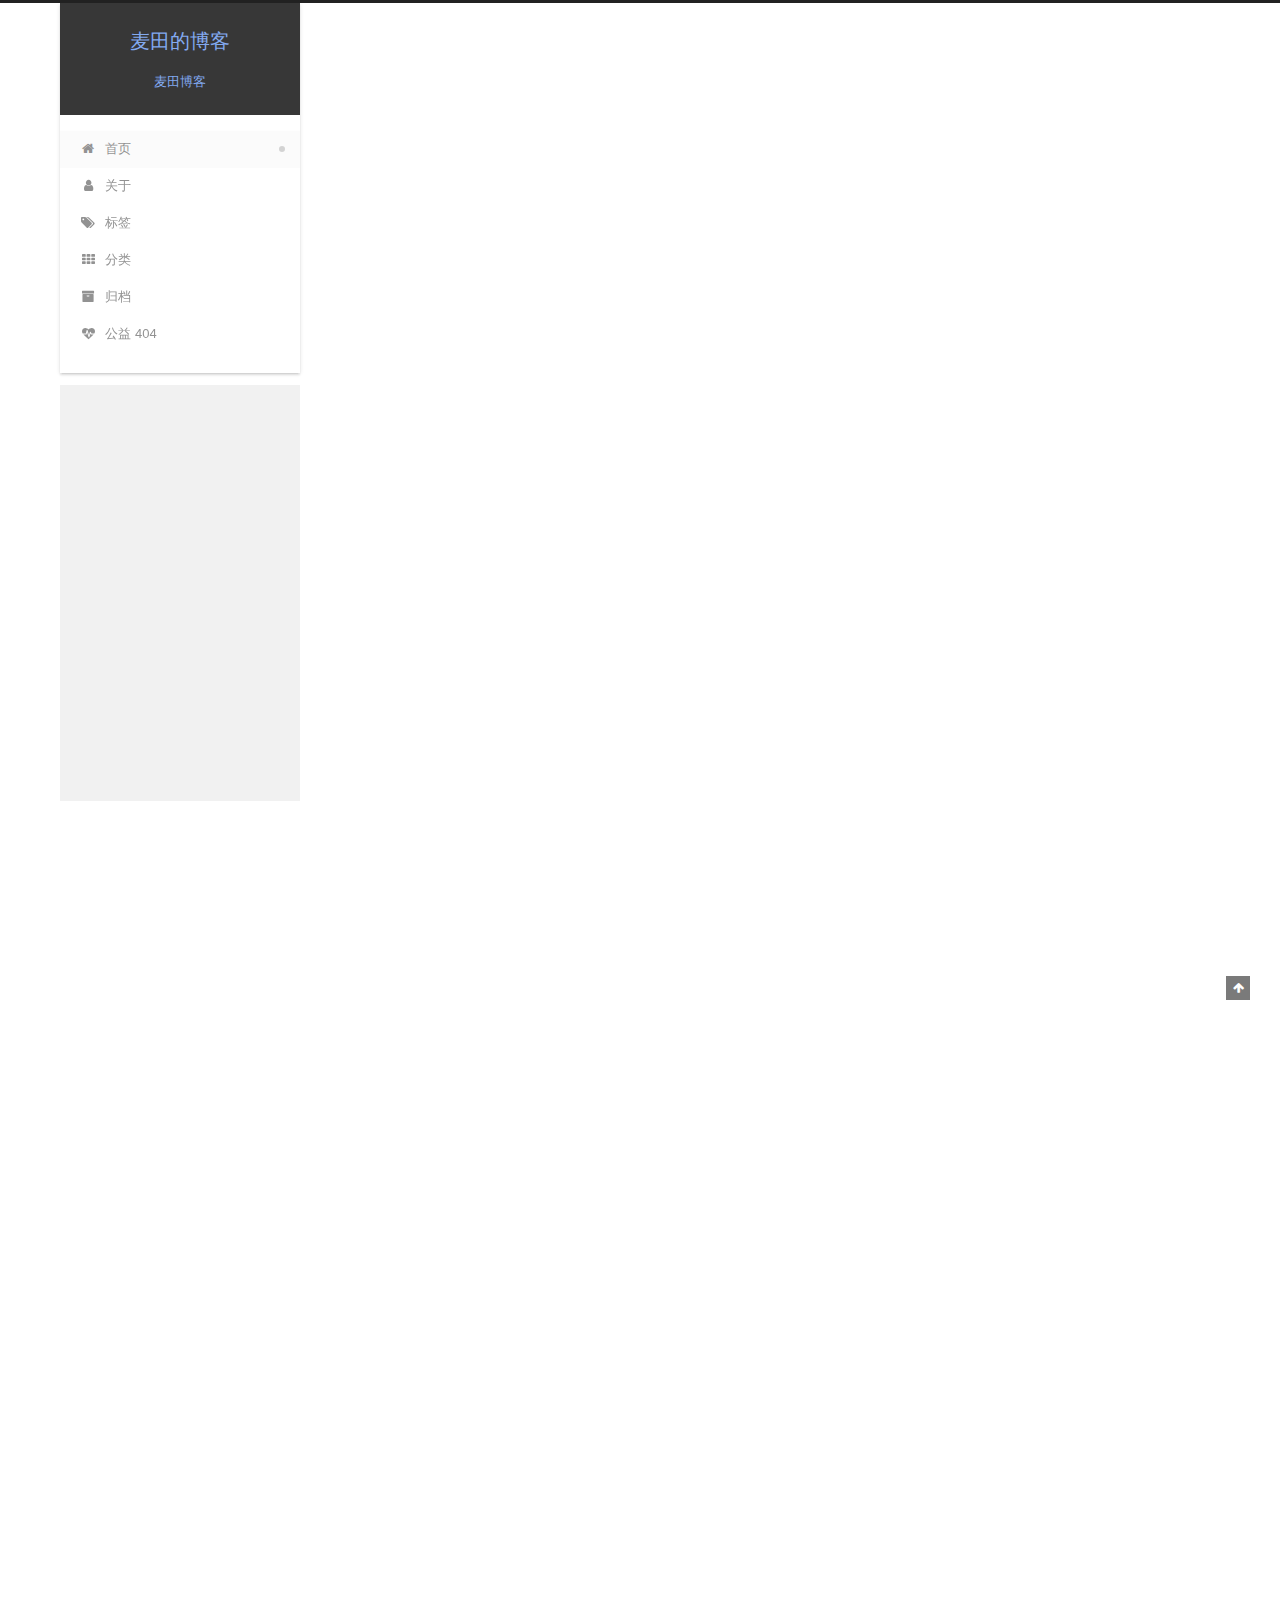
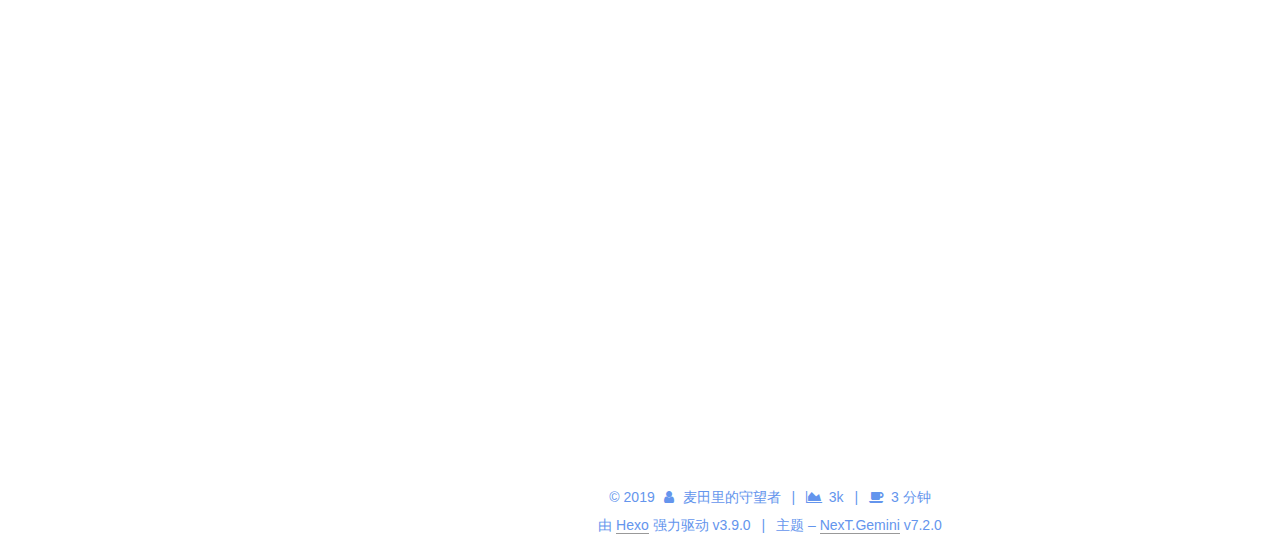
==== commit 365df248: "Site updated: 2019-07-09 18:04:39" ====
--- a/index.html
+++ b/index.html
@@ -415,11 +415,26 @@
                 
                   <span class="post-meta-item-text">更新于</span>
                 
-                <time title="修改时间：2019-07-08 16:57:46" itemprop="dateModified" datetime="2019-07-08T16:57:46+08:00">2019-07-08</time>
+                <time title="修改时间：2019-07-09 14:41:13" itemprop="dateModified" datetime="2019-07-09T14:41:13+08:00">2019-07-09</time>
               </span>
             
           
 
+          
+            <span class="post-meta-item">
+              <span class="post-meta-item-icon">
+                <i class="fa fa-folder-o"></i>
+              </span>
+              
+                <span class="post-meta-item-text">分类于</span>
+              
+              
+                <span itemprop="about" itemscope itemtype="http://schema.org/Thing"><a href="/categories/Spring-Boot/" itemprop="url" rel="index"><span itemprop="name">Spring Boot</span></a></span>
+
+                
+                
+              
+            </span>
           
 
           
@@ -938,6 +953,23 @@
               
 
               
+                
+                
+                <div class="site-state-item site-state-categories">
+                  
+                    
+                      <a href="/categories/">
+                    
+                  
+                    
+                    
+                      
+                    
+                    <span class="site-state-item-count">1</span>
+                    <span class="site-state-item-name">分类</span>
+                  </a>
+                </div>
+              
 
               
             </nav>
--- a/css/main.css
+++ b/css/main.css
@@ -1741,7 +1741,7 @@
   width: 4px;
   height: 4px;
   border-radius: 50%;
-  background: #1b7062;
+  background: #935dc4;
 }
 .feed-link,
 .chat {
